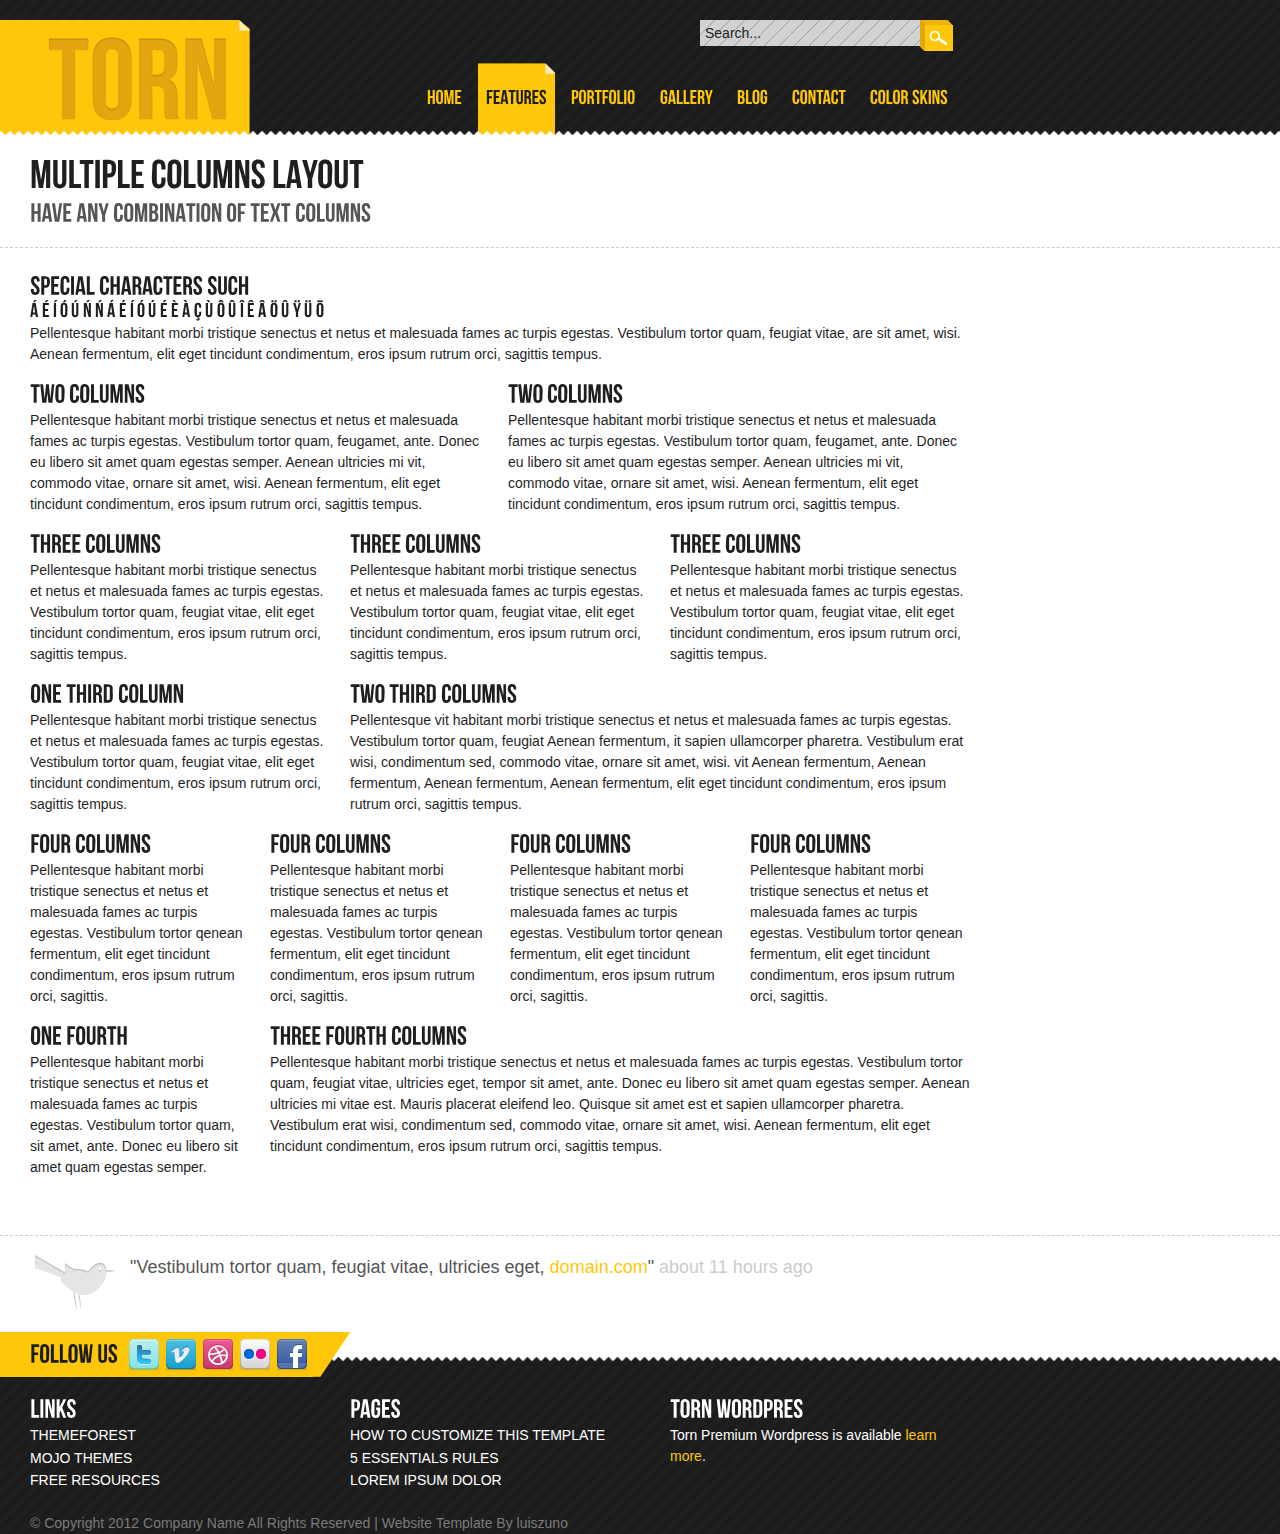
==== about.html @ fbf61f13 "Upload" ====
<!DOCTYPE html PUBLIC "-//W3C//DTD XHTML 1.0 Strict//EN" "http://www.w3.org/TR/xhtml1/DTD/xhtml1-strict.dtd">
<html xmlns="http://www.w3.org/1999/xhtml" xml:lang="en" lang="en">
<head>
<title>Torn | About</title>
<meta http-equiv="Content-Type" content="text/html; charset=utf-8" />
<!-- CSS -->
<link rel="stylesheet" href="css/style.css" type="text/css" media="screen" />
<link rel="stylesheet" href="css/yellow.css" type="text/css" media="screen" />
<!--[if IE 6]>
<link rel="stylesheet" type="text/css" media="screen" href="css/ie-hacks.css" />
<script type="text/javascript" src="js/DD_belatedPNG.js"></script>
<script>/* EXAMPLE */ DD_belatedPNG.fix('*');</script>
<![endif]-->
<!--[if IE 7]><link rel="stylesheet" type="text/css" media="screen" href="css/ie7-hacks.css" /><![endif]-->
<!--[if IE 8]><link rel="stylesheet" type="text/css" media="screen" href="css/ie8-hacks.css" /><![endif]-->
<!-- ENDS CSS -->
<!-- prettyPhoto -->
<link rel="stylesheet" href="js/prettyPhoto/css/prettyPhoto.css" type="text/css" media="screen" />
<!-- ENDS prettyPhoto -->
<!-- JS -->
<script type="text/javascript" src="js/jquery_1.4.2.js"></script>
<script type="text/javascript" src="js/jqueryui.js"></script>
<script type="text/javascript" src="js/easing.js"></script>
<script type="text/javascript" src="js/jquery.cycle.all.js"></script>
<script type="text/javascript" src="js/tooltip/jquery.tools.min.js"></script>
<script type="text/javascript" src="js/jquery.tabs/jquery.tabs.pack.js"></script>
<script type="text/javascript" src="js/filterable.pack.js"></script>
<script type="text/javascript" src="js/prettyPhoto/js/jquery.prettyPhoto.js"></script>
<script type="text/javascript" src="js/custom.js"></script>
<!-- ENDS JS -->
<!-- superfish -->
<link rel="stylesheet" type="text/css" media="screen" href="css/superfish-custom.css" />
<script type="text/javascript" src="js/superfish-1.4.8/js/hoverIntent.js"></script>
<script type="text/javascript" src="js/superfish-1.4.8/js/superfish.js"></script>
<!-- ENDS superfish -->
<!-- tabs -->
<link rel="stylesheet" href="css/jquery.tabs.css" type="text/css" media="print, projection, screen" />
<!-- Additional IE/Win specific style sheet (Conditional Comments) -->
<!--[if lte IE 7]><link rel="stylesheet" href="css/jquery.tabs-ie.css" type="text/css" media="projection, screen"><![endif]-->
<!-- ENDS tabs -->
<!-- Cufon -->
<script src="js/cufon-yui.js" type="text/javascript"></script>
<script src="js/bebas-neue_400.font.js" type="text/javascript"></script>
<!-- /Cufon -->
</head>
<body>
<div class="torn-top"></div>
<!-- HEADER -->
<div id="header"> <a href="index.html"><img src="img/logo.png" alt="" id="logo" /></a>
  <!-- search -->
  <div class="top-search">
    <form  method="get" id="searchform" action="#">
      <div>
        <input type="text" value="Search..." name="s" id="s" onfocus="defaultInput(this)" onblur="clearInput(this)" />
        <input type="submit" id="searchsubmit" value="" />
      </div>
    </form>
  </div>
  <!-- ENDS search -->
  <!-- wrapper -->
  <div class="wrapper-header">
    <!-- navigation -->
    <ul id="nav" class="sf-menu">
      <li><a href="index.html">HOME</a></li>
      <li class="current_page_item"><a href="about.html">FEATURES</a>
        <ul>
          <li><a href="about.html">LAYOUT</a></li>
          <li><a href="about-styled.html">STYLED</a></li>
          <li><a href="about-more.html">MORE</a></li>
        </ul>
      </li>
      <li><a href="portfolio.html">PORTFOLIO</a></li>
      <li><a href="gallery.html">GALLERY</a>
        <ul>
          <li><a href="gallery-2.html">TWO COLUMNS</a></li>
          <li><a href="gallery.html">THREE COLUMNS</a></li>
          <li><a href="gallery-4.html">FOUR COLUMNS</a></li>
        </ul>
      </li>
      <li ><a href="blog.html">BLOG</a></li>
      <li><a href="contact.html">CONTACT</a></li>
      <li><a href="#">COLOR SKINS</a>
        <ul>
          <li><a href="index.html">YELLOW</a></li>
          <li><a href="blue.html">BLUE</a></li>
          <li><a href="red.html">RED</a></li>
          <li><a href="pink.html">PINK</a></li>
          <li><a href="green.html">GREEN</a></li>
        </ul>
      </li>
    </ul>
    <!-- ENDS navigation -->
  </div>
  <!-- ENDS wrapper -->
</div>
<!-- ENDS HEADER -->
<!-- MAIN -->
<div id="main">
  <!-- page title -->
  <div class="page-title-holder">
    <div class="page-title">MULTIPLE COLUMNS LAYOUT</div>
    <div class="page-subtitle">HAVE ANY COMBINATION OF TEXT COLUMNS</div>
  </div>
  <!-- ENDS page title -->
  <!-- main-wrapper -->
  <div class="wrapper">
    <!-- page-content -->
    <div class="page-content">
      <!-- one col -->
      <h4>SPECIAL CHARACTERS SUCH</h4>
      <h5>&aacute; &eacute; &iacute; &oacute; &uacute; &#324; &#323; &Aacute; &Eacute; &Iacute; &Oacute; &Uacute; &eacute; &egrave; &agrave; &ccedil; &ugrave; &ocirc; &ucirc; &icirc; &ecirc; &acirc; &Ouml; &Ucirc; &yuml; &Uuml; &Otilde;</h5>
      <p>Pellentesque habitant morbi tristique senectus et netus et malesuada fames ac turpis egestas. Vestibulum tortor quam, feugiat vitae, are sit amet, wisi. Aenean fermentum, elit eget tincidunt condimentum, eros ipsum rutrum orci, sagittis tempus.</p>
      <div class="clear "></div>
      <!-- ENDS one col -->
      <!-- 2 cols -->
      <div class="one-half">
        <h4>TWO COLUMNS </h4>
        <p>Pellentesque habitant morbi tristique senectus et netus et malesuada fames ac turpis egestas. Vestibulum tortor quam, feugamet, ante. Donec eu libero sit amet quam egestas semper. Aenean ultricies mi vit, commodo vitae, ornare sit amet, wisi. Aenean fermentum, elit eget tincidunt condimentum, eros ipsum rutrum orci, sagittis tempus.</p>
      </div>
      <div class="one-half last">
        <h4>TWO COLUMNS </h4>
        <p>Pellentesque habitant morbi tristique senectus et netus et malesuada fames ac turpis egestas. Vestibulum tortor quam, feugamet, ante. Donec eu libero sit amet quam egestas semper. Aenean ultricies mi vit, commodo vitae, ornare sit amet, wisi. Aenean fermentum, elit eget tincidunt condimentum, eros ipsum rutrum orci, sagittis tempus.</p>
      </div>
      <div class="clear "></div>
      <!-- ENDS 2 cols -->
      <!-- 3 cols -->
      <div class="one-third">
        <h4>THREE COLUMNS </h4>
        <p>Pellentesque habitant morbi tristique senectus et netus et malesuada fames ac turpis egestas. Vestibulum tortor quam, feugiat vitae, elit eget tincidunt condimentum, eros ipsum rutrum orci, sagittis tempus.</p>
      </div>
      <div class="one-third">
        <h4>THREE COLUMNS </h4>
        <p>Pellentesque habitant morbi tristique senectus et netus et malesuada fames ac turpis egestas. Vestibulum tortor quam, feugiat vitae, elit eget tincidunt condimentum, eros ipsum rutrum orci, sagittis tempus.</p>
      </div>
      <div class="one-third last">
        <h4>THREE COLUMNS </h4>
        <p>Pellentesque habitant morbi tristique senectus et netus et malesuada fames ac turpis egestas. Vestibulum tortor quam, feugiat vitae, elit eget tincidunt condimentum, eros ipsum rutrum orci, sagittis tempus.</p>
      </div>
      <div class="clear "></div>
      <!-- ENDS 3 cols -->
      <!-- 2/3 cols -->
      <div class="one-third">
        <h4>ONE THIRD COLUMN</h4>
        <p>Pellentesque habitant morbi tristique senectus et netus et malesuada fames ac turpis egestas. Vestibulum tortor quam, feugiat vitae, elit eget tincidunt condimentum, eros ipsum rutrum orci, sagittis tempus.</p>
      </div>
      <div class="two-third last">
        <h4>TWO THIRD COLUMNS </h4>
        <p>Pellentesque vit habitant morbi tristique senectus et netus et malesuada fames ac turpis egestas. Vestibulum tortor quam, feugiat Aenean fermentum, it sapien ullamcorper pharetra. Vestibulum erat wisi, condimentum sed, commodo vitae, ornare sit amet, wisi. vit Aenean fermentum, Aenean fermentum, Aenean fermentum, Aenean fermentum, elit eget tincidunt condimentum, eros ipsum rutrum orci, sagittis tempus.</p>
      </div>
      <div class="clear "></div>
      <!-- ENDS 2/3 cols -->
      <!-- 4 cols -->
      <div class="one-fourth">
        <h4>FOUR COLUMNS </h4>
        <p>Pellentesque habitant morbi tristique senectus et netus et malesuada fames ac turpis egestas. Vestibulum tortor qenean fermentum, elit eget tincidunt condimentum, eros ipsum rutrum orci, sagittis.</p>
      </div>
      <div class="one-fourth">
        <h4>FOUR COLUMNS </h4>
        <p>Pellentesque habitant morbi tristique senectus et netus et malesuada fames ac turpis egestas. Vestibulum tortor qenean fermentum, elit eget tincidunt condimentum, eros ipsum rutrum orci, sagittis.</p>
      </div>
      <div class="one-fourth">
        <h4>FOUR COLUMNS </h4>
        <p>Pellentesque habitant morbi tristique senectus et netus et malesuada fames ac turpis egestas. Vestibulum tortor qenean fermentum, elit eget tincidunt condimentum, eros ipsum rutrum orci, sagittis.</p>
      </div>
      <div class="one-fourth last">
        <h4>FOUR COLUMNS </h4>
        <p>Pellentesque habitant morbi tristique senectus et netus et malesuada fames ac turpis egestas. Vestibulum tortor qenean fermentum, elit eget tincidunt condimentum, eros ipsum rutrum orci, sagittis.</p>
      </div>
      <div class="clear "></div>
      <!-- ENDS 4 cols -->
      <!-- 1/4-3/4 cols -->
      <div class="one-fourth">
        <h4>ONE FOURTH</h4>
        <p>Pellentesque habitant morbi tristique senectus et netus et malesuada fames ac turpis egestas. Vestibulum tortor quam, sit amet, ante. Donec eu libero sit amet quam egestas semper. </p>
      </div>
      <div class="three-fourth last">
        <h4>THREE FOURTH COLUMNS </h4>
        <p>Pellentesque habitant morbi tristique senectus et netus et malesuada fames ac turpis egestas. Vestibulum tortor quam, feugiat vitae, ultricies eget, tempor sit amet, ante. Donec eu libero sit amet quam egestas semper. Aenean ultricies mi vitae est. Mauris placerat eleifend leo. Quisque sit amet est et sapien ullamcorper pharetra. Vestibulum erat wisi, condimentum sed, commodo vitae, ornare sit amet, wisi. Aenean fermentum, elit eget tincidunt condimentum, eros ipsum rutrum orci, sagittis tempus.</p>
      </div>
      <div class="clear"></div>
      <!-- ENDS 1/4-3/4 cols -->
    </div>
    <!-- ENDS page content -->
  </div>
  <!-- ENDS main-wrapper -->
  <!-- twitter -->
  <div class="twitter-reader">
    <div id="twitter-holder">
      <ul>
        <li>
          <div class="twitter-entry">&quot;Vestibulum tortor quam, feugiat vitae, ultricies eget, <a href="#">domain.com</a>&quot; <span class="twitter-time">about 11 hours ago</span></div>
        </li>
      </ul>
    </div>
  </div>
  <!-- ENDS twitter -->
</div>
<!-- ENDS MAIN -->
<!-- FOOTER -->
<div id="footer">
  <!-- followus -->
  <ul class="follow-us">
    <li><span>FOLLOW US</span></li>
    <li><a href="#" class="icon twitter">link</a></li>
    <li><a href="#" class="icon vimeo">link</a></li>
    <li><a href="#" class="icon dribbble">link</a></li>
    <li><a href="#" class="icon flickr">link</a></li>
    <li><a href="#" class="icon facebook">link</a></li>
    <li></li>
  </ul>
  <!-- ENDS followus -->
  <div class="torn-bottom"></div>
  <!-- wrapper-footer -->
  <div class="wrapper-footer">
    <!-- footer-cols -->
    <ul class="footer-cols">
      <li class="col">
        <h6>LINKS</h6>
        <ul>
          <li><a href="#">THEMEFOREST</a></li>
          <li><a href="#">MOJO THEMES</a></li>
          <li><a href="#">FREE RESOURCES</a></li>
        </ul>
      </li>
      <li class="col">
        <h6>PAGES</h6>
        <ul>
          <li><a href="#">HOW TO CUSTOMIZE THIS TEMPLATE</a></li>
          <li><a href="#">5 ESSENTIALS RULES</a></li>
          <li><a href="#">LOREM IPSUM DOLOR</a></li>
        </ul>
      </li>
      <li class="col">
        <h6>TORN WORDPRES</h6>
        <p>Torn Premium Wordpress is available <a href="#">learn more</a>.</p>
      </li>
    </ul>
    <!-- footer-cols -->
    <!-- footer-bottom -->
    <div class="footer-bottom">
      <p>&copy; Copyright 2012 <a href="#">Company Name</a> All Rights Reserved | Website Template By <a target="_blank" href="http://www.luiszuno.com">luiszuno</a></p>
    </div>
    <!-- ENDS footer-bottom -->
  </div>
  <!-- ENDS wrapper-footer -->
</div>
<!-- ENDS FOOTER -->
<!-- start cufon -->
<script type="text/javascript"> Cufon.now(); </script>
<!-- ENDS start cufon -->
</body>
</html>
---- css/style.css ----
/*
Torn v.1.2
*/

/* IMPORTS ------------------------------------------------------------*/

@import url('reset.css');

@import url('social-icons.css');

/* HACKS ------------------------------------------------------------*/

.clear{
	clear:both;
	height:1px;
}

.inv{ display:none; }

/* prettyPhoto fix */
.pp_description,
.currentTextHolder{
	color: #606060;
}

/* TOOLTIP ------------------------------------------------------------*/

.tooltip,
.tooltip-right,
.tooltip-bottom,
.tooltip-left {
	display:none;
	font-size:12px;
	height:70px;
	width:160px;
	padding:25px;
	color: #ffffff;
	line-height: 1.3em;
	z-index: 600;
}

.tooltip {background:transparent url(../img/tooltip.png);}
.tooltip-right {background:transparent url(../img/tooltip-right.png);}
.tooltip-bottom {background:transparent url(../img/tooltip-bottom.png);}
.tooltip-left {background:transparent url(../img/tooltip-left.png);}

/* GENERAL ------------------------------------------------------------*/

html{
	height: 100%;
}

body {
	line-height: 1;
 	font-family: Tahoma, Arial, Helvetica, sans-serif;
	font-size:  100%;
	height: 100%;
	background: #1f1f1f url(../img/bgs/strips-bold.png);
	color: #1f1f1f;
}

.wrapper-header{
	width: 960px;
	position: relative;
	
}

#header{
	position: relative;
	width: 100%;
	height: 135px;
	font-size: 14px;
	z-index: 10;
}

.torn-top{
	position: absolute;
	height: 6px;
	width: 100%;
	top: 130px;
	background: url(../img/borders/torn-top.png) repeat-x bottom ;
	z-index: 130;
}

#logo{
	position: absolute;
	top: 20px;
	left: 0px;
}

#main{
	position: relative;
	width: 100%;
	min-height: 700px;
	font-size: 14px;
	background: white;
	padding-top: 22px;
}

.wrapper{
	width: 960px;
	margin-left: 20px;
	position: relative;
	overflow: hidden;
}

.page-title-holder{
	width: 100%;
	margin-bottom: 18px;
	padding-bottom: 18px;
	border-bottom: 1px #ccc dashed;
}

.page-title{
	font-size: 40px;
	color: #1f1f1f;
	margin-left: 10px;
}
	
.page-subtitle{
	font-size: 26px;
	color: #555555;
	margin-left: 10px;
}


.page-title-holder > .page-title,
.page-title-holder > .page-subtitle{
	margin-left: 30px;
}

.page-title-holder  .link-button{
	margin-left: 30px;
}

h1{	font-size: 40px;}

h2{	font-size: 36px;}

h3{	font-size: 30px;}

h4{	font-size: 26px;}

h5{	font-size: 20px;}

h6{	font-size: 16px;}


h1, h2, h3, h4, h5, h6{
	margin-bottom: .0em;
}

a{
	text-decoration: none;
	color: #fec709;
}

.headline,
.custom,
.title .big{
	word-spacing: 0.2em;
}

div.headline{
	font-size: 32px;
	line-height: 1.5em;
	color: #fff;
	width: 960px;
	text-transform: uppercase;
	text-align: center;
	text-shadow: #000 1px 1px 1px;
	margin-bottom: 20px;
}

.title{
	display: block;
	overflow: hidden;
	color: #665d4e;
	height: 90px;
	width: 960px;
	margin: 0 auto;
	background: /*url(../img/title-bg.png)*/ no-repeat;
	color: #12262d;
}

.sub-header{
	font-size: 30px;
}

.title span.big{
	display: block;
	float: left;
	font-size: 24px;
	margin: 22px 0px 0px 25px;	
}

.title span.small{
	display: block;
	float: left;
	font-size: 14px;
	margin-left: 15px;
	margin-top: 31px;
}

a.more{
	display: block;
	overflow: hidden;
	color: #fff;
	font-size: 14px;
	line-height: 1.3em;
	text-decoration: none;
}

a.more:hover{
	color: white;
}

.separator{
	border-top: 1px solid #e2e6e7;
	margin-bottom: 1.5em;
}

.top-gap{
	margin-top:20px;
}

/* page-content--------------------------------------------------------*/

.page-content{
	overflow: hidden;
	width: 960px;
	margin: 10px 10px 20px 10px;
	line-height: 1.5em;
}

.page-content p{
	margin-bottom: 18px;;
}

/* COLUMNS LAYOUT----------------------------------------------------------*/

.one-half,
.one-third,
.two-third,
.three-fourth,
.one-fourth {
	float:left;
	margin-right:20px;
	position:relative;
}

.one-half{width: 458px;}

.one-third{width: 300px;}

.one-fourth{width: 220px;}

.two-third{width: 620px;}

.three-fourth{width: 700px; }

.last {
	clear:right;
	margin-right:0 !important;
}

/* LINK BUTTON ------------------------------------------------------------*/

.link-button{
	display: table;
	height: 31px;
	padding-left: 5px;
	font-size: 20px;
	margin-top: 10px;
	color: #1f1f1f;
	background: url(../img/yellow/sprites.png) -40px -170px  no-repeat;
}
	
.link-button span{
	display: block;
	height: 100% ;
	padding-top: 8px;
	padding-right: 10px;
	padding-left: 5px;
	background: url(../img/yellow/sprites.png)  no-repeat right -132px;
}

/* SEARCH ------------------------------------------------------------*/

.top-search{
	position: absolute;
	left: 700px;
	top: 20px;
}

form#searchform{
	position: relative;
	width: 230px;
	height: 50px;
}

form#searchform input#s{
	color: #1f1f1f;
	font-size: 14px;
	width: 210px;
	height: 26px;
	margin: 0px 0px 5px 0px;
	padding: 0px 5px 0px 5px;
	border: 0;
	background: #d2d2d2 url(../img/bgs/strips-thin.png);
}


form#searchform input#searchsubmit{
	position: absolute; 
	top: 0px;
	left: 220px;
	width: 33px;
	height: 31px;
	border: 0px;
	background: url(../img/yellow/sprites.png) no-repeat  transparent -100px -92px;
}

form#searchform input#searchsubmit:hover{
	background-position: -137px -92px;
}

/* STYLED ------------------------------------------------------------*/

img.left-align{
	float:left;
	margin:8px 18px 18px 0;
	display: block;
}

img.right-align{
	float:right;
	margin:0px 0px 0px 10px;
	display: block;
}

img.boxed{
	background: white;
	padding: 5px;
	border: 1px solid #cccccc;
}

img.border{
	border: 2px solid white;
}

.shadow-img{
	display: block;
	padding-bottom: 22px;
	background: /*url(../img/thumb-shadow.png)*/ no-repeat bottom center ;
}

.dropcap {
	display:block;
	float:left;
	font-size:40px;
	line-height:40px;
	margin:0 8px 0 0;
}

.highlight {
	background:yellow;
	color:#111111;
	padding:1px 4px;
}

.pullquote-right,
.pullquote-left {
	border-left: #555555 2px solid;
	float:right;
	font-size:16px;
	line-height:1.5em;
	margin: 20px 0px 20px 20px;
	padding:0 0 0 20px;
	width:33%;
	font-style: italic;
}

.pullquote-left {
	float:left;
	margin: 20px 20px 20px 0px;
}

.pullquote-right{
	border-left: none;
	border-right: #555555 2px solid;
}


/* TABLE ------------------------------------------------------------*/

table, td, th {
	vertical-align:middle;
}

table {
	border-collapse:separate;
	border-spacing:0;
	border-top:1px solid white;
	margin-bottom:28px;
	width:100%;
	text-align: left;
}

th{
	border-top:5px solid #555555;
	color: #ffffff;
	padding:10px;
	text-transform:uppercase;
	background-color: #1f1f1f;
}

td{
	padding:10px;
}

td, th{
	border-bottom: 1px solid #1f1f1f;
}

/* INFO BOXES ------------------------------------------------------------*/

.info,
.success,
.warning,
.error,
.validation{
	border: 1px solid;
	margin: 10px 0px;
	padding:15px 10px 15px 50px;
	background-repeat: no-repeat;
	background-position: 10px center;
	border-radius: 5px;
	-moz-border-radius: 5px;
	-webkit-border-radius: 5px;
}

.info{
	color: #00529B;
	background-color: #BDE5F8;
	background-image: url('../img/knobs-icons/knob-info.png');
}

.success{
	color: #4F8A10;
	background-color: #DFF2BF;
	background-image: url('../img/knobs-icons/knob-valid-green.png');
}

.warning{
	color: #9F6000;
	background-color: #FEEFB3;
	background-image: url('../img/knobs-icons/knob-attention.png');
}

.error{
	color: #D8000C;
	background-color: #FFBABA;
	background-image: url('../img/knobs-icons/knob-cancel.png');
}

/* TOGGLE & ACCORDION ------------------------------------------------------------*/

h5.accordion-trigger,
h5.toggle-trigger {
	padding: 0 0 0 20px;
	margin: 0 0 5px 0;
	height: 46px;
	line-height: 46px;
	width: 100%;
	float: left;
	border-bottom: 1px solid #cccccc;
}

h5.accordion-trigger a,
h5.toggle-trigger a {
	text-decoration: none;
	display: block;
	color: #1f1f1f;
}

h5.accordion-trigger a:hover,
h5.toggle-trigger a:hover { 
	color: #cccccc;
}

div.accordion-container,
div.toggle-container {
	margin: 0 0 5px 0px;
	padding: 0;
	overflow: hidden;
	width: 95%;
	clear: both;
}

div.accordion-container .block,
div.toggle-container .block {
	padding: 10px; 
}

div.accordion-container .block ,
div.toggle-container .block {
	font-size: 14px;
	line-height: 1.5em;
}

div.accordion-container .block p,
div.toggle-container .block p{
	margin-bottom: 1.5em;
}

/*-- NAV ---------------------------------------------------------------*/

#nav{
	display: block;
	position: absolute;
	right: 0px;
	top: 63px;
	height: 72px;
}

#nav li{
	display: block;
	float: left;
	height: 100%;
	margin-left: 4px;
	margin-right: 4px;
	z-index: 8;
}

#nav>li>a{
	color: #fec709;
	height: 47px;
	padding: 25px 8px 0px 8px;
	font-size: 20px;
}

#nav li a:hover{ color: #FFFFFF; }

#nav li.current_page_item{
	background: url(../img/yellow/sprites.png) no-repeat right -27px ;
}

#nav li.current_page_item a{ color: #1f1f1f; }

/* sub nav */

#nav li ul{
	padding:0px;
	background: #fec709;
}

#nav>li>ul{
	margin: 47px 0px 0px 0px;
}

#nav li ul li{
	padding: 0px;
	margin: 0px;
	border-bottom: 1px solid #fff;
}

#nav li ul li:last-child{
	border-bottom: none;
}

#nav li ul li a{
	padding: 10px;
	margin: 0px;
	font-size: 14px;
	color: #1f1f1f;
}

#nav li ul li:hover{ background: #1f1f1f; }

#nav li ul li:hover a{ color: #fff; }


/* SLIDESHOW ------------------------------------------------------------*/

.wrapper-slideshow{
	width: 975px;
	overflow: hidden;
}

#slideshow{
	overflow: hidden;
	position: relative;
	margin-top: 15px;
	margin-bottom: 15px;
	width: 100%;
	z-index: 0;
}

#slideshow ul#slides{
	width: 970px;
	height: 345px;
}

#slideshow-nav-holder{
	display: block;
	position: absolute;
	overflow: hidden;
	height: 31px;
	bottom: 0px;
	right: 0px;
	z-index: 30;
}

#slideshow-nav{
	display: block;
	overflow: hidden;
	height: 31px;
	background: url(../img/yellow/sprites.png) -45px -132px;
	float: left;
}

#slideshow-nav-holder .nav-left{
	width: 13px;
	height: 31px;
	float: left;
	background: url(../img/yellow/sprites.png) -1px -132px;
}

#slideshow-nav-holder .nav-right{
	width: 13px;
	height: 31px;
	float: left;
	background: url(../img/yellow/sprites.png) -963px -132px;
}

#slideshow-nav a { 
	display: block;
	float: left;
	
	background: url(../img/yellow/sprites.png) -91px -52px;
	width: 14px;
	height: 15px;
	margin-top: 11px;
	text-indent: -9000px;
	margin-right: 3px;
	margin-left: 3px;
}

#slideshow-nav a:hover{
	background: url(../img/yellow/sprites.png) -91px -31px;
}

#slideshow-nav a.activeSlide { 
	background: url(../img/yellow/sprites.png) -69px -31px;
}

/* BLOCKS ------------------------------------------------------------*/

.blocks-holder{
	display: block;
	overflow: hidden;
	margin-bottom: 15px;
}

.blocks-holder li{
	display: block;
	float: left;
	width: 460px;
	margin: 10px 10px;
}

.blocks-holder .img-holder{
	overflow: hidden;
	position: relative;
}

.blocks-holder .img-holder .block-title{
	display: block;
	position: absolute;
	bottom: 0px;
	left: 10px;
	width: 430px;
	padding: 10px 10px 0px 10px;
	font-size: 26px;
	background: white;
}

.blocks-holder .block-text{
	line-height: 1.5em;
	padding: 0px 20px 10px 20px;
}

/* FILTER ---------------------------------------------------*/

#portfolio-filter{
	display: block;
	overflow: hidden;
	width: 970px;
	height: 22px;
	padding-top: 3px;
	margin-left: 0px;
	margin-bottom: 8px;
	background: url(../img/yellow/sprites.png) no-repeat  right top;
}

#portfolio-filter li{
	display: block;
	float: left;
	margin-right: 10px;
	font-size: 20px;
}

#portfolio-filter li:first-child{
	color: #FFF;
	padding-right: 10px;
	margin-left: 30px;
	border-right: 1px solid white;
}

#portfolio-filter li a{
	color: #1f1f1f;
	text-decoration: none;
}

#portfolio-filter li a:hover{
	 color: #fff;
}

/* GALLERY ------------------------------------------------------------*/

/* 3 cols default */
.gallery{
	overflow: hidden;
	width: 100%;
}

.gallery li{
	display: block;
	position: relative;
	overflow: hidden;
	width: 300px;
	height: 200px;
	float: left;
	margin: 10px 10px;
}

.gallery.two-cols li{
	width: 458px;
}

.gallery.three-cols li{
	width: 300px;
}

.gallery.four-cols li{
	width: 220px;
}

.gallery li span{
	display: none;
	position: absolute;
	top:  0px;
	right: 0px;
	width: 44px;
	height: 44px;
	background: url(../img/yellow/sprites.png) no-repeat -0px -31px;
}

.gallery li:hover span{
	display: block;
}

.gallery li em{
	display: block;
	position: absolute;
	width: 280px;
	bottom: 0px;
	left: 10px;
	padding: 10px 10px 0px 10px;
	background: white;
	color: #1f1f1f;
	font-size: 20px;
	font-style: normal;
}

.gallery.two-cols li em{
	width: 428px;
}

.gallery.three-cols li em{
	width: 280px;
}

.gallery.four-cols li em{
	width: 190px;
}

/* GALLERY PAGER ------------------------------------------------------------*/

.gallery-pager{
	overflow: hidden;
	display: block;
	height: 16px;
	margin-left: 0px;
	margin-top: 18px;
	margin-bottom: 20px;
}

.gallery-pager li{
	display: block;
	width: 17px;
	height: 16px;
	float: left;
	background: url(../img/yellow/sprites.png) no-repeat;
	background-position: -90px -31px;
	margin-left: 5px;
}

.gallery-pager li:hover,
.gallery-pager li.active{
	background-position: -69px -31px;
}

.gallery-pager li a{
	display: block;
	width: 100%;
	height: 100%;
	text-indent: -9000px;
}

.gallery-pager li:first-child{
	background-position: -47px -31px;
}

.gallery-pager li:last-child{
	background-position: -110px -31px;
}


/* BLOG ------------------------------------------------------------*/

.wrapper-blog{
	width: 960px;
	overflow: hidden;
	margin-top: 20px;
}

#posts{
	width: 710px;
	min-height: 650px;
	float: left;
}

#posts .post{
	width: 100%;
	margin-bottom: 30px;
	overflow: hidden;
}

#posts .post .meta{
	display: block;
	overflow: hidden;
	float: left;
	height: 88px;
	width: 80px;
	padding-left: 10px;
	color: #ffffff;
	background: url(../img/yellow/sprites.png) no-repeat -443px -30px;
}

#posts .post .meta li{
	display: block;
}

#posts .post .meta .day{
	font-size: 40px;
	margin-top: 5px;
	margin-bottom: -7px;
}

#posts .post .meta .month-year{
	font-size: 16px;
	margin-bottom: 7px;
}

#posts .post .meta .comments{
	font-size: 16px;
	text-indent: 22px;
	background: url(../img/comments-icon.png) no-repeat 0px 2px;
}

#posts .post .post-content{
	width: 620px;
	float: left;
}

#posts .post .post-img{
	display: block;
	position: relative;
}

#posts .post .post-img img{
	margin-bottom: 5px;
}

#posts .post .post-title {
	background: #ffffff;
	position: absolute;
	left: 10px;
	padding: 10px;
	width: 590px;
}

#posts .post .post-title{}

#posts .post .post-title-1{
	font-size: 30px;
	color: #1f1f1f;
}

#posts .post .post-title-2{
	font-size: 16px;
	color: #555555;
}

#posts .post .excerpt{
	line-height: 1.5em;
}

#posts .post .link-button{
	float: right;
}

/* BLOG PAGER ------------------------------------------------------------*/

.blog-pager{
	display: block;
	width: 600px;
	height: 24px;
	margin-left: 90px;
	margin-top: 20px;
	margin-bottom: 20px;
}

.blog-pager li{
	height: 24px;
}

.blog-pager li a{
	display: block;
	font-size: 20px;
	padding-top: 4px;
	color: #1f1f1f;
	height: 100%;
	width: 100%;
	background: url(../img/yellow/sprites.png) no-repeat;
}

.blog-pager li:first-child{
	display: block;
	float: left;
}

.blog-pager li:last-child{
	display: block;
	float: right;
}

.blog-pager li:first-child a{
	background-position: -4px -201px;
	padding-left: 26px;
}

.blog-pager li:last-child a{
	background-position: right -201px;
	padding-right: 14px;
}

/* PORTFOLIO PAGER ------------------------------------------------------------*/

.portfolio-pager{
	margin-left: 10px;
}


/* SIDEBAR ------------------------------------------------------------*/

#sidebar{
	width: 230px;
	float: left;
	margin-top: 0px;
	margin-left: 20px;
}

#sidebar a{
	color: #1f1f1f;
	text-decoration: none;
}

#sidebar li h2{
	display: block;
	font-size: 20px;
	line-height: 1.5em;
	color: #1f1f1f;
	background: url(../img/yellow/sprites.png) no-repeat -205px -30px;
	height: 38px;
	text-indent: 15px;
	width: 100%;
}

#sidebar li.sidemenu{
	margin-bottom: 20px;
}

#sidebar li.sidemenu ul li{
	display: block;
	font-size: 14px;
	font-weight: bold;
	margin-bottom: 10px;
	padding-bottom: 10px;
	text-indent: 10px;
	border-bottom: 1px solid #cccccc;
}

#sidebar li.sidemenu ul li:last-child{
	border: none;
}

/* RECENT-POSTS ------------------------------------------------------------*/

#sidebar li.recent-posts{
}

#sidebar li.recent-posts li{
	display: block;
	overflow: hidden;
	padding: 5px 0px;
	margin: 5px 0px 5px 10px;
	border: none 0px;
}


#sidebar li.recent-posts img{
	float: left;
	margin-right: 10px;
	padding: 1px;
	border: 1px solid #e2e6e7;
	width: 48px;
	height: 48px;
}

#sidebar li.recent-posts div.recent-excerpt{
	display: block;
	font-size: 14px;
	line-height: 1.5em;
	width: 150px;
	float: left;
}

ul#sidebar li.recent-posts div.recent-excerpt a{
	font-weight: bold;
	font-size: 14px;
	line-height: 1.5em;
	text-decoration: none;
}

/* BLOG-SINGLE ------------------------------------------------------------*/

#posts .post-single{
	width: 100%;
	margin-bottom: 30px;
	overflow: hidden;
}

#posts .post-single .post-content{
	width: 620px;
	margin-left: 90px;
	float: left;
}

#posts .post-single .post-title{
	margin-bottom: 10px;
}

#posts .post-single .post-title-1{
	font-size: 30px;
	color: #1f1f1f;
}

#posts .post-single .post-title-2{
	font-size: 16px;
	color: #555555;
}

#posts .post-single{
	line-height: 1.5em;
}

/* COMMENTS ------------------------------------------------------------*/

.comments-list{
	display: block;
	margin-left: 90px;
}

.comments-header{
	font-size: 30px;
	line-height: 1.3em;
	margin-left: 90px;
	margin-bottom: 25px;
	background: url(../img/yellow/sprites.png) no-repeat -7px -227px;
	text-indent: 45px;
}

.comments-list li{
	display: block;
	margin-bottom: 0px;
	padding: 10px 10px;
	line-height: 1.5em;
}

.comments-list .children li{
	margin-left:1.2em;
}

.comments-list li .comment-wrap{
	overflow: visible;
	position: relative;
	padding: 0px 0px 20px 0px;
}

.comments-list li a{
	color: #1f1f1f;
	text-decoration: none;
}

.comments-list li .comments-right{
	min-height: 80px;
	overflow: hidden;
	padding-left: 20px;
	position: relative;
}

.comments-list li img{
	display: block;
	float: left;
	margin: 0px 12px 20px 0px;
}

.comments-list .meta-date{
	display: block;
	float: right;
	color: #999999;
	font-style: italic;
}

.comments-list li div.brief{
	font-size: 14px;
	line-height: 1.5em;
}

.comments-list .edit-comment a{
	font-size: 14px;
	color: #999999;
}

/* LEAVE COMMENT -------------------------------------------------------*/

.leave-comment{
	margin-left: 90px;
}

/* FORMS ------------------------------------------------------------*/

#contactForm,
#commentform,
#contactForm{
	margin-bottom: 18px;
}

#commentform p,
#contactForm p{
	margin-bottom: 0px;
}

#contactForm input,
#contactForm textarea,
#commentform input,
#commentform textarea{
	color: #1f1f1f;
	font-size: 14px;
	padding: 4px 5px;
	background: #d2d2d2 url(../img/bgs/strips-thin.png);
	border: none transparent;
}

#contactForm input,
#contactForm textarea,
#commentform input,
#commentform textarea{
	width: 97%;
	margin-bottom: 6px;
	font-family: Tahoma, Arial;
}

#commentform input,
#commentform textarea{
	width: 97%;
}

#contactForm #submit,
#commentform input#submit{
	width: 70px;
	height: 39px;
	background: url(../img/yellow/sprites.png) no-repeat 0px -273px;
	border: none;
	margin-top: 0px;
}

#contactForm label,
#commentform label{
	display: block;
	font-size: 14px;
	line-height: 1.5em;
	font-weight: light;
}

/* PORTFOLIO ------------------------------------------------------------*/

.wrapper-portfolio{
	width: 960px;
	overflow: hidden;
	margin-top: 20px;
	margin-left: 30px;
}

.wrapper-portfolio .portfolio-item{
	overflow: hidden;
	margin-bottom: 20px;
}

.wrapper-portfolio .portfolio-feature{
	float: left;
}

.wrapper-portfolio .portfolio-content{
	float: left;
	width: 300px;
	margin-left: 20px;
}

.wrapper-portfolio .portfolio-content .portfolio-title{
	font-size: 30px;
	color: #1f1f1f;	
}

.wrapper-portfolio .portfolio-content .client-title{
	font-size: 16px;
	color: #555555;	
}

.wrapper-portfolio .portfolio-content .excerpt{
	line-height: 1.5em;
}

/* TWITTER READER ------------------------------------------------------------*/

.twitter-reader{
	width: 100%;
	margin-top: 18px;
	padding-top: 18px;
	border-top: 1px #ccc dashed;
	padding-bottom: 18px;
	color: #555555;
	background: url(../img/twiiter-bird.png) no-repeat 30px 10px;
	min-height: 60px;
}

#twitter-holder{
	margin-left: 130px;
	line-height: 1.5em;
	font-size: 18px;
}

#twitter-holder .twitter-entry,
#twitter-holder .follow-me{
	
}

.twitter-time{
	color: #ccc;
}

/*-- FOOTER ---------------------------------------------------------------*/

#footer{
	position: relative;
	width: 100%;
	font-size: 14px;
	color: #ffffff;
}

#footer .torn-bottom{
	position: absolute;
	height: 6px;
	width: 100%;
	top: 0px;
	background: url(../img/borders/torn-bottom.png) repeat-x top;
	border-top: 24px solid white;
	z-index: -5;
}

#footer .follow-us{
	display: block;
	height: 45px;
	overflow: hidden;
	z-index: 130;
}

#footer .follow-us li{
	display: block;
	float: left;
	height: 100%;
	font-size: 26px;
	background: #fec709;
}

.icon{
	display: block;
	background-repeat: no-repeat;
	background-position: left top;
	width: 32px;
	margin-right: 5px;
	margin-top: 7px;
	height: 100%;
	text-indent: -9000px;
}

#footer .follow-us li:first-child{
	font-size: 26px;
	padding-left: 30px;
	padding-right: 10px;
}

#footer .follow-us li:first-child span{
	display: block;
	margin-top: 10px;
	color: #1c1c1c;
}

#footer .follow-us li:last-child{
	background: url(../img/yellow/sprites.png) no-repeat -162px -32px;
	width: 37px;
}

.wrapper-footer{
	width: 960px;
	margin-left: 20px;
}

/* FOOTER-COLS ------------------------------------------------------------*/

#footer ul.footer-cols{
	display: block;
	overflow: hidden;
}

#footer ul.footer-cols a{ 
	color: #FFF;
}

#footer ul.footer-cols li.col{
	display: block;
	width: 300px;
	float: left;
	margin-bottom: 20px;
	margin-right: 10px;
	margin-left: 10px;
}

#footer ul.footer-cols li.col ul{}

#footer ul.footer-cols li.col ul li{
	margin-bottom: .1em;
}

#footer ul.footer-cols li.col ul li a{
	text-decoration: none;
	font-size: 14px;
	line-height: 1.5em;
	font-weight: lighter;
	color: #fff;
}

#footer ul.footer-cols li.col h6{
	color: #fff;
	text-decoration: none;
	font-size: 26px;
	margin: 20px 15px 0  0px;
}

#footer ul.footer-cols li.col ul li a:hover{
	text-decoration: underline;
}

#footer ul.footer-cols li.col p{
	line-height: 1.5em;
}

#footer ul.footer-cols li.col a{
	color: #fec709;
}

/* FOOTER-BOTTOM ------------------------------------------------------------*/

#footer div.footer-bottom{
	height: 20px;
	color: white;
	padding-left: 10px;
	margin-bottom: 20px;
}

#footer div.footer-bottom a{
	color: #7a7a7a;
}

#footer div.footer-bottom p{
	display: block;
	font-size: 14px;
	line-height: 1.5em;
	color: #7a7a7a;
}
---- css/yellow.css ----
a{
	color: #fec709;
}

/* LINK BUTTON ------------------------------------------------------------*/

.link-button{
	background-image: url(../img/yellow/sprites.png);
}
	
.link-button span{
	background-image: url(../img/yellow/sprites.png);
}

/* SEARCH ------------------------------------------------------------*/

form#searchform input#searchsubmit{
	background-image: url(../img/yellow/sprites.png);
}

/* NAV ------------------------------------------------------------*/

#nav li.current_page_item{
	background-image: url(../img/yellow/sprites.png);
}

#nav>li>a{
	color: #fec709;
}

#nav li ul{
	background: #fec709;
}

/* SLIDESHOW ------------------------------------------------------------*/

#slideshow-nav{
	background-image: url(../img/yellow/sprites.png);
}

#slideshow-nav-holder .nav-left{
	background-image: url(../img/yellow/sprites.png);
}

#slideshow-nav-holder .nav-right{
	background-image: url(../img/yellow/sprites.png);
}

#slideshow-nav a { 
	background-image: url(../img/yellow/sprites.png);
}

#slideshow-nav a:hover{
	background-image: url(../img/yellow/sprites.png);
}

#slideshow-nav a.activeSlide { 
	background-image: url(../img/yellow/sprites.png);
}

/* FILTER ---------------------------------------------------*/

#portfolio-filter{
	background-image: url(../img/yellow/sprites.png);
}

/* GALLERY ------------------------------------------------------------*/

.gallery li span{
	background-image: url(../img/yellow/sprites.png);
}

/* GALLERY PAGER ------------------------------------------------------------*/

.gallery-pager li{
	background-image: url(../img/yellow/sprites.png);
}

/* BLOG ------------------------------------------------------------*/

#posts .post .meta{
	background-image: url(../img/yellow/sprites.png);
}

/* BLOG PAGER ------------------------------------------------------------*/

.blog-pager li a{
	background-image: url(../img/yellow/sprites.png);
}

/* SIDEBAR ------------------------------------------------------------*/

#sidebar li h2{
	background-image: url(../img/yellow/sprites.png);
}

/* COMMENTS ------------------------------------------------------------*/

.comments-header{
	background-image: url(../img/yellow/sprites.png);
}

/* FORMS ------------------------------------------------------------*/

#contactForm #submit,
#commentform input#submit{
	background-image: url(../img/yellow/sprites.png);
}

/* FOOTER ------------------------------------------------------------*/

#footer .follow-us li:last-child{
	background-image: url(../img/yellow/sprites.png);
}

#footer .follow-us li{
	background: #fec709;
}

#footer ul.footer-cols li.col a{
	color: #fec709;
}
---- css/ie-hacks.css ----
/* IE hacks */
---- css/ie7-hacks.css ----
/* IE 7 hacks */

/* LINK BUTTON ------------------------------------------------------------*/

.link-button{
	position: relative;
	display: block;
	float: left;
}
	
.link-button span{
	position: relative;
}
---- css/ie8-hacks.css ----
/* IE 8 hacks */

/* LINK BUTTON ------------------------------------------------------------*/

.link-button{
	position: relative;
	display: block;
	float: left;
}
	
.link-button span{
	position: relative;
}
---- js/prettyPhoto/css/prettyPhoto.css ----
div.light_rounded .pp_top .pp_left{background: url(../images/prettyPhoto/light_rounded/sprite.png) -88px -53px no-repeat;}div.light_rounded .pp_top .pp_middle{background:#fff;}div.light_rounded .pp_top .pp_right{background: url(../images/prettyPhoto/light_rounded/sprite.png) -110px -53px no-repeat;}div.light_rounded .pp_content .ppt{color:#000;}div.light_rounded .pp_content_container .pp_left,div.light_rounded .pp_content_container .pp_right{background:#fff;}div.light_rounded .pp_content{background-color:#fff;}div.light_rounded .pp_next:hover{background: url(../images/prettyPhoto/light_rounded/btnNext.png) center right no-repeat;cursor: pointer;}div.light_rounded .pp_previous:hover{background: url(../images/prettyPhoto/light_rounded/btnPrevious.png) center left no-repeat;cursor: pointer;}div.light_rounded .pp_expand{background: url(../images/prettyPhoto/light_rounded/sprite.png) -31px -26px no-repeat;cursor: pointer;}div.light_rounded .pp_expand:hover{background: url(../images/prettyPhoto/light_rounded/sprite.png) -31px -47px no-repeat;cursor: pointer;}div.light_rounded .pp_contract{background: url(../images/prettyPhoto/light_rounded/sprite.png) 0 -26px no-repeat;cursor: pointer;}div.light_rounded .pp_contract:hover{background: url(../images/prettyPhoto/light_rounded/sprite.png) 0 -47px no-repeat;cursor: pointer;}div.light_rounded .pp_close{width:75px;height:22px;background: url(../images/prettyPhoto/light_rounded/sprite.png) -1px -1px no-repeat;cursor: pointer;}div.light_rounded #pp_full_res .pp_inline{color:#000;}div.light_rounded .pp_arrow_previous{background: url(../images/prettyPhoto/light_rounded/sprite.png) 0 -71px no-repeat;}div.light_rounded .pp_arrow_previous.disabled{background-position:0 -87px;cursor:default;}div.light_rounded .pp_arrow_next{background: url(../images/prettyPhoto/light_rounded/sprite.png) -22px -71px no-repeat;}div.light_rounded .pp_arrow_next.disabled{background-position: -22px -87px;cursor:default;}div.light_rounded .pp_bottom .pp_left{background: url(../images/prettyPhoto/light_rounded/sprite.png) -88px -80px no-repeat;}div.light_rounded .pp_bottom .pp_middle{background:#fff;}div.light_rounded .pp_bottom .pp_right{background: url(../images/prettyPhoto/light_rounded/sprite.png) -110px -80px no-repeat;}div.light_rounded .pp_loaderIcon{background: url(../images/prettyPhoto/light_rounded/loader.gif) center center no-repeat;}div.dark_rounded .pp_top .pp_left{background: url(../images/prettyPhoto/dark_rounded/sprite.png) -88px -53px no-repeat;}div.dark_rounded .pp_top .pp_middle{background: url(../images/prettyPhoto/dark_rounded/contentPattern.png) top left repeat;}div.dark_rounded .pp_top .pp_right{background: url(../images/prettyPhoto/dark_rounded/sprite.png) -110px -53px no-repeat;}div.dark_rounded .pp_content_container .pp_left{background: url(../images/prettyPhoto/dark_rounded/contentPattern.png) top left repeat-y;}div.dark_rounded .pp_content_container .pp_right{background: url(../images/prettyPhoto/dark_rounded/contentPattern.png) top right repeat-y;}div.dark_rounded .pp_content{background: url(../images/prettyPhoto/dark_rounded/contentPattern.png) top left repeat;}div.dark_rounded .pp_next:hover{background: url(../images/prettyPhoto/dark_rounded/btnNext.png) center right no-repeat;cursor: pointer;}div.dark_rounded .pp_previous:hover{background: url(../images/prettyPhoto/dark_rounded/btnPrevious.png) center left no-repeat;cursor: pointer;}div.dark_rounded .pp_expand{background: url(../images/prettyPhoto/dark_rounded/sprite.png) -31px -26px no-repeat;cursor: pointer;}div.dark_rounded .pp_expand:hover{background: url(../images/prettyPhoto/dark_rounded/sprite.png) -31px -47px no-repeat;cursor: pointer;}div.dark_rounded .pp_contract{background: url(../images/prettyPhoto/dark_rounded/sprite.png) 0 -26px no-repeat;cursor: pointer;}div.dark_rounded .pp_contract:hover{background: url(../images/prettyPhoto/dark_rounded/sprite.png) 0 -47px no-repeat;cursor: pointer;}div.dark_rounded .pp_close{width:75px;height:22px;background: url(../images/prettyPhoto/dark_rounded/sprite.png) -1px -1px no-repeat;cursor: pointer;}div.dark_rounded .currentTextHolder{color:#c4c4c4;}div.dark_rounded .pp_description{color:#fff;}div.dark_rounded #pp_full_res .pp_inline{color:#fff;}div.dark_rounded .pp_arrow_previous{background: url(../images/prettyPhoto/dark_rounded/sprite.png) 0 -71px no-repeat;}div.dark_rounded .pp_arrow_previous.disabled{background-position:0 -87px;cursor:default;}div.dark_rounded .pp_arrow_next{background: url(../images/prettyPhoto/dark_rounded/sprite.png) -22px -71px no-repeat;}div.dark_rounded .pp_arrow_next.disabled{background-position: -22px -87px;cursor:default;}div.dark_rounded .pp_bottom .pp_left{background: url(../images/prettyPhoto/dark_rounded/sprite.png) -88px -80px no-repeat;}div.dark_rounded .pp_bottom .pp_middle{background: url(../images/prettyPhoto/dark_rounded/contentPattern.png) top left repeat;}div.dark_rounded .pp_bottom .pp_right{background: url(../images/prettyPhoto/dark_rounded/sprite.png) -110px -80px no-repeat;}div.dark_rounded .pp_loaderIcon{background: url(../images/prettyPhoto/dark_rounded/loader.gif) center center no-repeat;}div.dark_square .pp_left ,div.dark_square .pp_middle,div.dark_square .pp_right,div.dark_square .pp_content{background: url(../images/prettyPhoto/dark_square/contentPattern.png) top left repeat;}div.dark_square .currentTextHolder{color:#c4c4c4;}div.dark_square .pp_description{color:#fff;}div.dark_square .pp_loaderIcon{background: url(../images/prettyPhoto/dark_rounded/loader.gif) center center no-repeat;}div.dark_square .pp_content_container .pp_left{background: url(../images/prettyPhoto/dark_rounded/contentPattern.png) top left repeat-y;}div.dark_square .pp_content_container .pp_right{background: url(../images/prettyPhoto/dark_rounded/contentPattern.png) top right repeat-y;}div.dark_square .pp_expand{background: url(../images/prettyPhoto/dark_square/sprite.png) -31px -26px no-repeat;cursor: pointer;}div.dark_square .pp_expand:hover{background: url(../images/prettyPhoto/dark_square/sprite.png) -31px -47px no-repeat;cursor: pointer;}div.dark_square .pp_contract{background: url(../images/prettyPhoto/dark_square/sprite.png) 0 -26px no-repeat;cursor: pointer;}div.dark_square .pp_contract:hover{background: url(../images/prettyPhoto/dark_square/sprite.png) 0 -47px no-repeat;cursor: pointer;}div.dark_square .pp_close{width:75px;height:22px;background: url(../images/prettyPhoto/dark_square/sprite.png) -1px -1px no-repeat;cursor: pointer;}div.dark_square #pp_full_res .pp_inline{color:#fff;}div.dark_square .pp_arrow_previous{background: url(../images/prettyPhoto/dark_square/sprite.png) 0 -71px no-repeat;}div.dark_square .pp_arrow_previous.disabled{background-position:0 -87px;cursor:default;}div.dark_square .pp_arrow_next{background: url(../images/prettyPhoto/dark_square/sprite.png) -22px -71px no-repeat;}div.dark_square .pp_arrow_next.disabled{background-position: -22px -87px;cursor:default;}div.dark_square .pp_next:hover{background: url(../images/prettyPhoto/dark_square/btnNext.png) center right no-repeat;cursor: pointer;}div.dark_square .pp_previous:hover{background: url(../images/prettyPhoto/dark_square/btnPrevious.png) center left no-repeat;cursor: pointer;}div.light_square .pp_left ,div.light_square .pp_middle,div.light_square .pp_right,div.light_square .pp_content{background:#fff;}div.light_square .pp_content .ppt{color:#000;}div.light_square .pp_expand{background: url(../images/prettyPhoto/light_square/sprite.png) -31px -26px no-repeat;cursor: pointer;}div.light_square .pp_expand:hover{background: url(../images/prettyPhoto/light_square/sprite.png) -31px -47px no-repeat;cursor: pointer;}div.light_square .pp_contract{background: url(../images/prettyPhoto/light_square/sprite.png) 0 -26px no-repeat;cursor: pointer;}div.light_square .pp_contract:hover{background: url(../images/prettyPhoto/light_square/sprite.png) 0 -47px no-repeat;cursor: pointer;}div.light_square .pp_close{width:75px;height:22px;background: url(../images/prettyPhoto/light_square/sprite.png) -1px -1px no-repeat;cursor: pointer;}div.light_square #pp_full_res .pp_inline{color:#000;}div.light_square .pp_arrow_previous{background: url(../images/prettyPhoto/light_square/sprite.png) 0 -71px no-repeat;}div.light_square .pp_arrow_previous.disabled{background-position:0 -87px;cursor:default;}div.light_square .pp_arrow_next{background: url(../images/prettyPhoto/light_square/sprite.png) -22px -71px no-repeat;}div.light_square .pp_arrow_next.disabled{background-position: -22px -87px;cursor:default;}div.light_square .pp_next:hover{background: url(../images/prettyPhoto/light_square/btnNext.png) center right no-repeat;cursor: pointer;}div.light_square .pp_previous:hover{background: url(../images/prettyPhoto/light_square/btnPrevious.png) center left no-repeat;cursor: pointer;}div.facebook .pp_top .pp_left{background: url(../images/prettyPhoto/facebook/sprite.png) -88px -53px no-repeat;}div.facebook .pp_top .pp_middle{background: url(../images/prettyPhoto/facebook/contentPatternTop.png) top left repeat-x;}div.facebook .pp_top .pp_right{background: url(../images/prettyPhoto/facebook/sprite.png) -110px -53px no-repeat;}div.facebook .pp_content .ppt{color:#000;}div.facebook .pp_content_container .pp_left{background: url(../images/prettyPhoto/facebook/contentPatternLeft.png) top left repeat-y;}div.facebook .pp_content_container .pp_right{background: url(../images/prettyPhoto/facebook/contentPatternRight.png) top right repeat-y;}div.facebook .pp_content{background:#fff;}div.facebook .pp_expand{background: url(../images/prettyPhoto/facebook/sprite.png) -31px -26px no-repeat;cursor: pointer;}div.facebook .pp_expand:hover{background: url(../images/prettyPhoto/facebook/sprite.png) -31px -47px no-repeat;cursor: pointer;}div.facebook .pp_contract{background: url(../images/prettyPhoto/facebook/sprite.png) 0 -26px no-repeat;cursor: pointer;}div.facebook .pp_contract:hover{background: url(../images/prettyPhoto/facebook/sprite.png) 0 -47px no-repeat;cursor: pointer;}div.facebook .pp_close{width:22px;height:22px;background: url(../images/prettyPhoto/facebook/sprite.png) -1px -1px no-repeat;cursor: pointer;}div.facebook #pp_full_res .pp_inline{color:#000;}div.facebook .pp_loaderIcon{background: url(../images/prettyPhoto/facebook/loader.gif) center center no-repeat;}div.facebook .pp_nav .pp_arrow_previous{background: url(../images/prettyPhoto/facebook/sprite.png) 0 -71px no-repeat;height:22px;margin-top:0;width:22px;}div.facebook .pp_arrow_previous.disabled{background-position:0 -96px;cursor:default;}div.facebook .pp_nav .pp_arrow_next{background: url(../images/prettyPhoto/facebook/sprite.png) -32px -71px no-repeat;height:22px;margin-top:0;width:22px;}div.facebook .pp_arrow_next.disabled{background-position: -32px -96px;cursor:default;}div.facebook .pp_nav{margin-top:0;}div.facebook .pp_nav p{font-size:15px;padding:0 3px 0 4px;}div.facebook .pp_next:hover{background: url(../images/prettyPhoto/facebook/btnNext.png) center right no-repeat;cursor: pointer;}div.facebook .pp_previous:hover{background: url(../images/prettyPhoto/facebook/btnPrevious.png) center left no-repeat;cursor: pointer;}div.facebook .pp_bottom .pp_left{background: url(../images/prettyPhoto/facebook/sprite.png) -88px -80px no-repeat;}div.facebook .pp_bottom .pp_middle{background: url(../images/prettyPhoto/facebook/contentPatternBottom.png) top left repeat-x;}div.facebook .pp_bottom .pp_right{background: url(../images/prettyPhoto/facebook/sprite.png) -110px -80px no-repeat;}div.pp_pic_holder a:focus{outline:none;}div.pp_overlay{background:#000;display: none;left:0;position:absolute;top:0;width:100%;z-index:9500;}div.pp_pic_holder{display: none;position:absolute;width:100px;z-index:10000;}.pp_top{height:20px;position: relative;}* html .pp_top{padding:0 20px;}.pp_top .pp_left{height:20px;left:0;position:absolute;width:20px;}.pp_top .pp_middle{height:20px;left:20px;position:absolute;right:20px;}* html .pp_top .pp_middle{left:0;position: static;}.pp_top .pp_right{height:20px;left:auto;position:absolute;right:0;top:0;width:20px;}.pp_content{height:40px;}.pp_content .ppt{left:auto;margin-bottom:5px;position: relative;top:auto;}.pp_fade{display: none;}.pp_content_container{position: relative;text-align: left;width:100%;}.pp_content_container .pp_left{padding-left:20px;}.pp_content_container .pp_right{padding-right:20px;}.pp_content_container .pp_details{margin:10px 0 2px 0;}.pp_description{display: none;margin:0 0 5px 0;}.pp_nav{clear: left;float: left;margin:3px 0 0 0;}.pp_nav p{float: left;margin:2px 4px;}.pp_nav a.pp_arrow_previous,.pp_nav a.pp_arrow_next{display:block;float: left;height:15px;margin-top:3px;overflow: hidden;text-indent: -10000px;width:14px;}.pp_hoverContainer{position:absolute;top:0;width:100%;z-index:2000;}a.pp_next{background: url(../images/prettyPhoto/light_rounded/btnNext.png) 10000px 10000px no-repeat;display:block;float: right;height:100%;text-indent: -10000px;width:49%;}a.pp_previous{background: url(../images/prettyPhoto/light_rounded/btnNext.png) 10000px 10000px no-repeat;display:block;float: left;height:100%;text-indent: -10000px;width:49%;}a.pp_expand,a.pp_contract{cursor: pointer;display: none;height:20px;position:absolute;right:30px;text-indent: -10000px;top:10px;width:20px;z-index:20000;}a.pp_close{display:block;float: right;text-indent: -10000px;}.pp_bottom{height:20px;position: relative;}* html .pp_bottom{padding:0 20px;}.pp_bottom .pp_left{height:20px;left:0;position:absolute;width:20px;}.pp_bottom .pp_middle{height:20px;left:20px;position:absolute;right:20px;}* html .pp_bottom .pp_middle{left:0;position: static;}.pp_bottom .pp_right{height:20px;left:auto;position:absolute;right:0;top:0;width:20px;}.pp_loaderIcon{display:block;height:24px;left:50%;margin: -12px 0 0 -12px;position:absolute;top:50%;width:24px;}#pp_full_res{line-height:1 !important;}#pp_full_res .pp_inline{text-align: left;}#pp_full_res .pp_inline p{margin:0 0 15px 0;}div.ppt{color:#fff;display: none;font-size:17px;left:0;position:absolute;top:0;z-index:9999;}.clearfix:after{content: ".";display:block;height:0;clear:both;visibility: hidden;}.clearfix {display: inline-block;}* html .clearfix {height:1%;}.clearfix {display:block;}
---- css/superfish-custom.css ----
/*** ESSENTIAL STYLES ***/
.sf-menu, .sf-menu * {
	margin:			0;
	padding:		0;
	list-style:		none;
}
.sf-menu {
	line-height:	1.0;
}
.sf-menu ul {
	position:		absolute;
	top:			-999em;
	width:			10em; /* left offset of submenus need to match (see below) */
}
.sf-menu ul li {
	width:			100%;
}
.sf-menu li:hover {
	visibility:		inherit; /* fixes IE7 'sticky bug' */
}
.sf-menu li {
	float:			left;
	position:		relative;
}
.sf-menu a {
	display:		block;
	position:		relative;
}
.sf-menu li:hover ul,
.sf-menu li.sfHover ul {
	left:			0;
	top:			2.5em; /* match top ul list item height */
	z-index:		99;
}
ul.sf-menu li:hover li ul,
ul.sf-menu li.sfHover li ul {
	top:			-999em;
}
ul.sf-menu li li:hover ul,
ul.sf-menu li li.sfHover ul {
	left:			10em; /* match ul width */
	top:			0;
}
ul.sf-menu li li:hover li ul,
ul.sf-menu li li.sfHover li ul {
	top:			-999em;
}
ul.sf-menu li li li:hover ul,
ul.sf-menu li li li.sfHover ul {
	left:			10em; /* match ul width */
	top:			0;
}
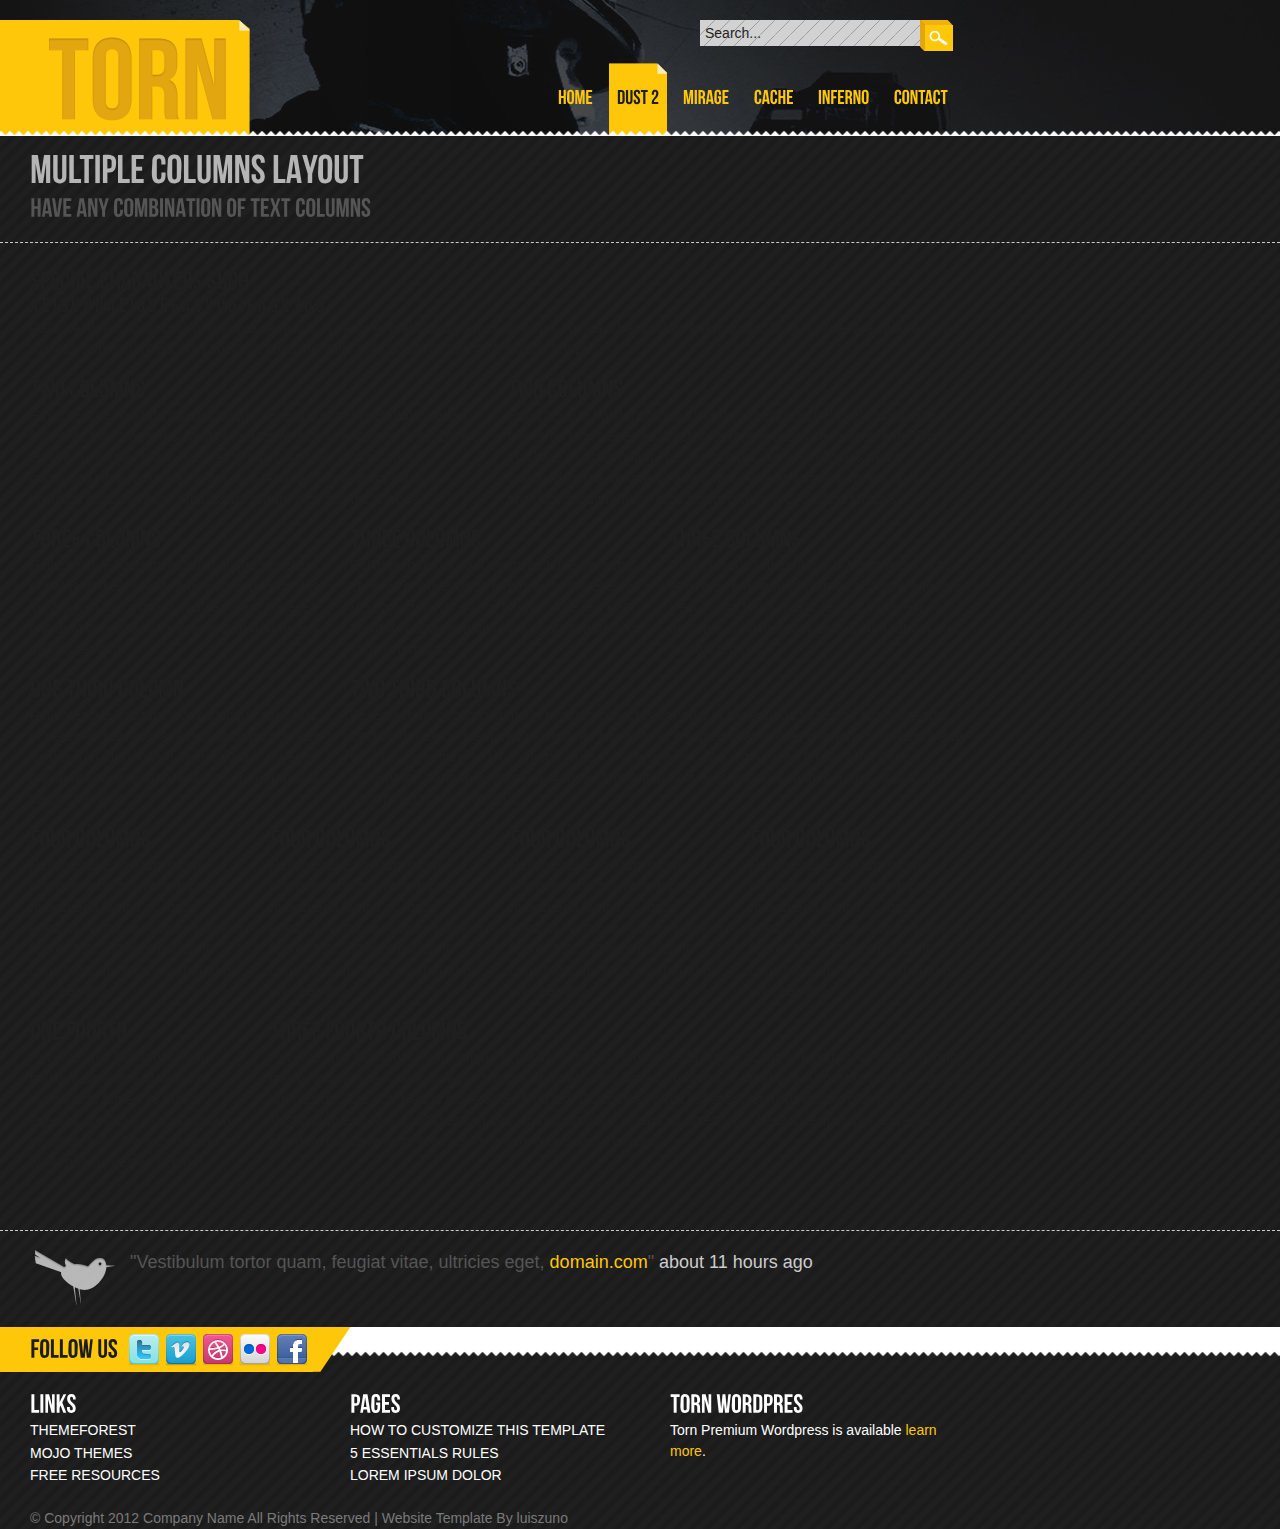
==== commit 6ad122b9: "Block Titles, Moved Images, Header titles" ====
--- a/about.html
+++ b/about.html
@@ -62,32 +62,23 @@
     <!-- navigation -->
     <ul id="nav" class="sf-menu">
       <li><a href="index.html">HOME</a></li>
-      <li class="current_page_item"><a href="about.html">FEATURES</a>
+      <li class="current_page_item"><a href="about.html">Dust 2</a>
         <ul>
           <li><a href="about.html">LAYOUT</a></li>
           <li><a href="about-styled.html">STYLED</a></li>
           <li><a href="about-more.html">MORE</a></li>
         </ul>
       </li>
-      <li><a href="portfolio.html">PORTFOLIO</a></li>
-      <li><a href="gallery.html">GALLERY</a>
+      <li><a href="portfolio.html">Mirage</a></li>
+      <li><a href="gallery.html">Cache</a>
         <ul>
           <li><a href="gallery-2.html">TWO COLUMNS</a></li>
           <li><a href="gallery.html">THREE COLUMNS</a></li>
           <li><a href="gallery-4.html">FOUR COLUMNS</a></li>
         </ul>
       </li>
-      <li ><a href="blog.html">BLOG</a></li>
+      <li ><a href="blog.html">Inferno</a></li>
       <li><a href="contact.html">CONTACT</a></li>
-      <li><a href="#">COLOR SKINS</a>
-        <ul>
-          <li><a href="index.html">YELLOW</a></li>
-          <li><a href="blue.html">BLUE</a></li>
-          <li><a href="red.html">RED</a></li>
-          <li><a href="pink.html">PINK</a></li>
-          <li><a href="green.html">GREEN</a></li>
-        </ul>
-      </li>
     </ul>
     <!-- ENDS navigation -->
   </div>
--- a/css/style.css
+++ b/css/style.css
@@ -66,15 +66,17 @@
 }
 
 #header{
-	position: relative;
+	position: fixed;
 	width: 100%;
 	height: 135px;
 	font-size: 14px;
 	z-index: 10;
+	background-image: url(../img/borders/banner.jpg);
+
 }
 
 .torn-top{
-	position: absolute;
+	position: fixed;
 	height: 6px;
 	width: 100%;
 	top: 130px;
@@ -83,7 +85,7 @@
 }
 
 #logo{
-	position: absolute;
+	position: fixed;
 	top: 20px;
 	left: 0px;
 }
@@ -95,6 +97,7 @@
 	font-size: 14px;
 	background: white;
 	padding-top: 22px;
+	background: url(img/background/backgroundimg.jpg);
 }
 
 .wrapper{
@@ -109,12 +112,14 @@
 	margin-bottom: 18px;
 	padding-bottom: 18px;
 	border-bottom: 1px #ccc dashed;
+	color: white;
 }
 
 .page-title{
 	font-size: 40px;
-	color: #1f1f1f;
+	color: #B5B5B5;
 	margin-left: 10px;
+	margin-top: 130px;
 }
 	
 .page-subtitle{
@@ -581,7 +586,7 @@
 #nav li ul li:hover a{ color: #fff; }
 
 
-/* SLIDESHOW ------------------------------------------------------------*/
+/* HOW ------------------------------------------------------------*/
 
 .wrapper-slideshow{
 	width: 975px;
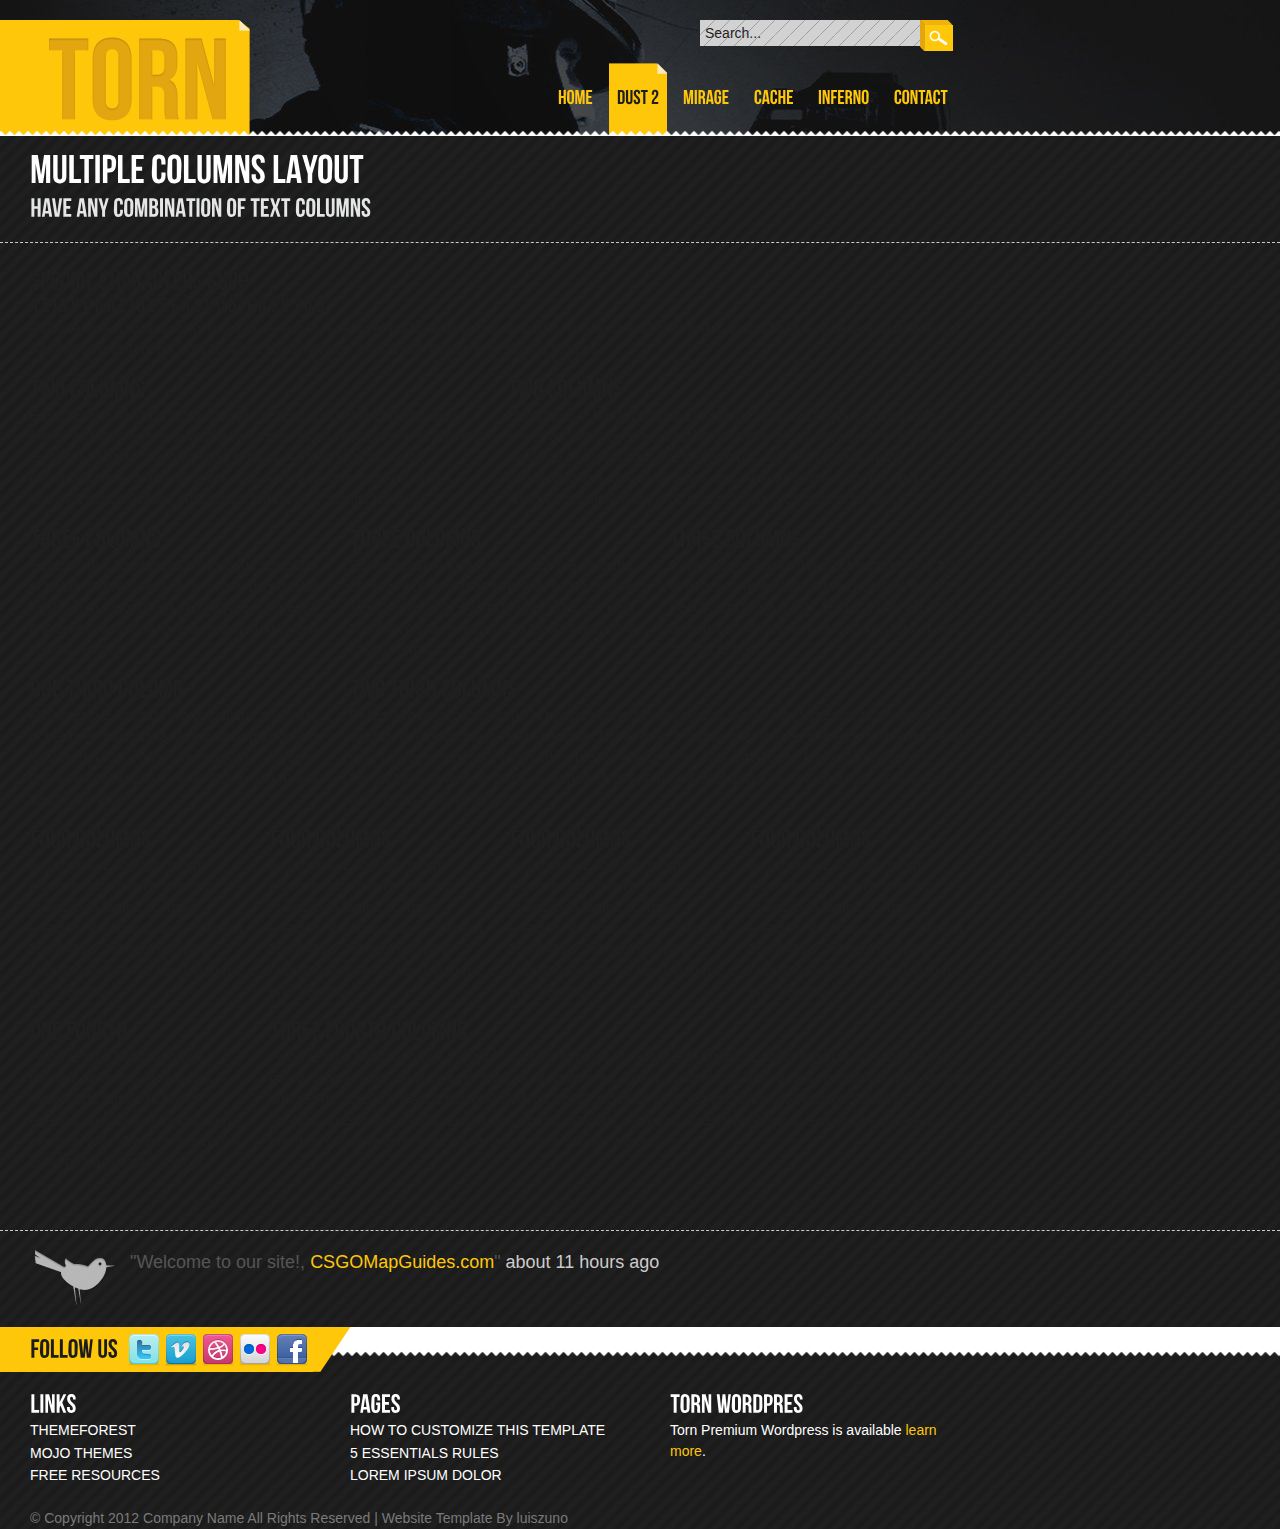
==== commit 651c2bc0: "Got Rid of Dummy Text and Fixed Headers" ====
--- a/about.html
+++ b/about.html
@@ -179,7 +179,7 @@
     <div id="twitter-holder">
       <ul>
         <li>
-          <div class="twitter-entry">&quot;Vestibulum tortor quam, feugiat vitae, ultricies eget, <a href="#">domain.com</a>&quot; <span class="twitter-time">about 11 hours ago</span></div>
+          <div class="twitter-entry">&quot;Welcome to our site!, <a href="#">CSGOMapGuides.com</a>&quot; <span class="twitter-time">about 11 hours ago</span></div>
         </li>
       </ul>
     </div>
--- a/css/style.css
+++ b/css/style.css
@@ -109,10 +109,10 @@
 
 .page-title-holder{
 	width: 100%;
+	padding-top: -100px;
 	margin-bottom: 18px;
 	padding-bottom: 18px;
 	border-bottom: 1px #ccc dashed;
-	color: white;
 }
 
 .page-title{
@@ -120,12 +120,14 @@
 	color: #B5B5B5;
 	margin-left: 10px;
 	margin-top: 130px;
+	color: white;
 }
 	
 .page-subtitle{
 	font-size: 26px;
 	color: #555555;
 	margin-left: 10px;
+	color: #E3E5E6;
 }
 
 
@@ -694,6 +696,7 @@
 .blocks-holder .block-text{
 	line-height: 1.5em;
 	padding: 0px 20px 10px 20px;
+	color: #B8B8B8;
 }
 
 /* FILTER ---------------------------------------------------*/
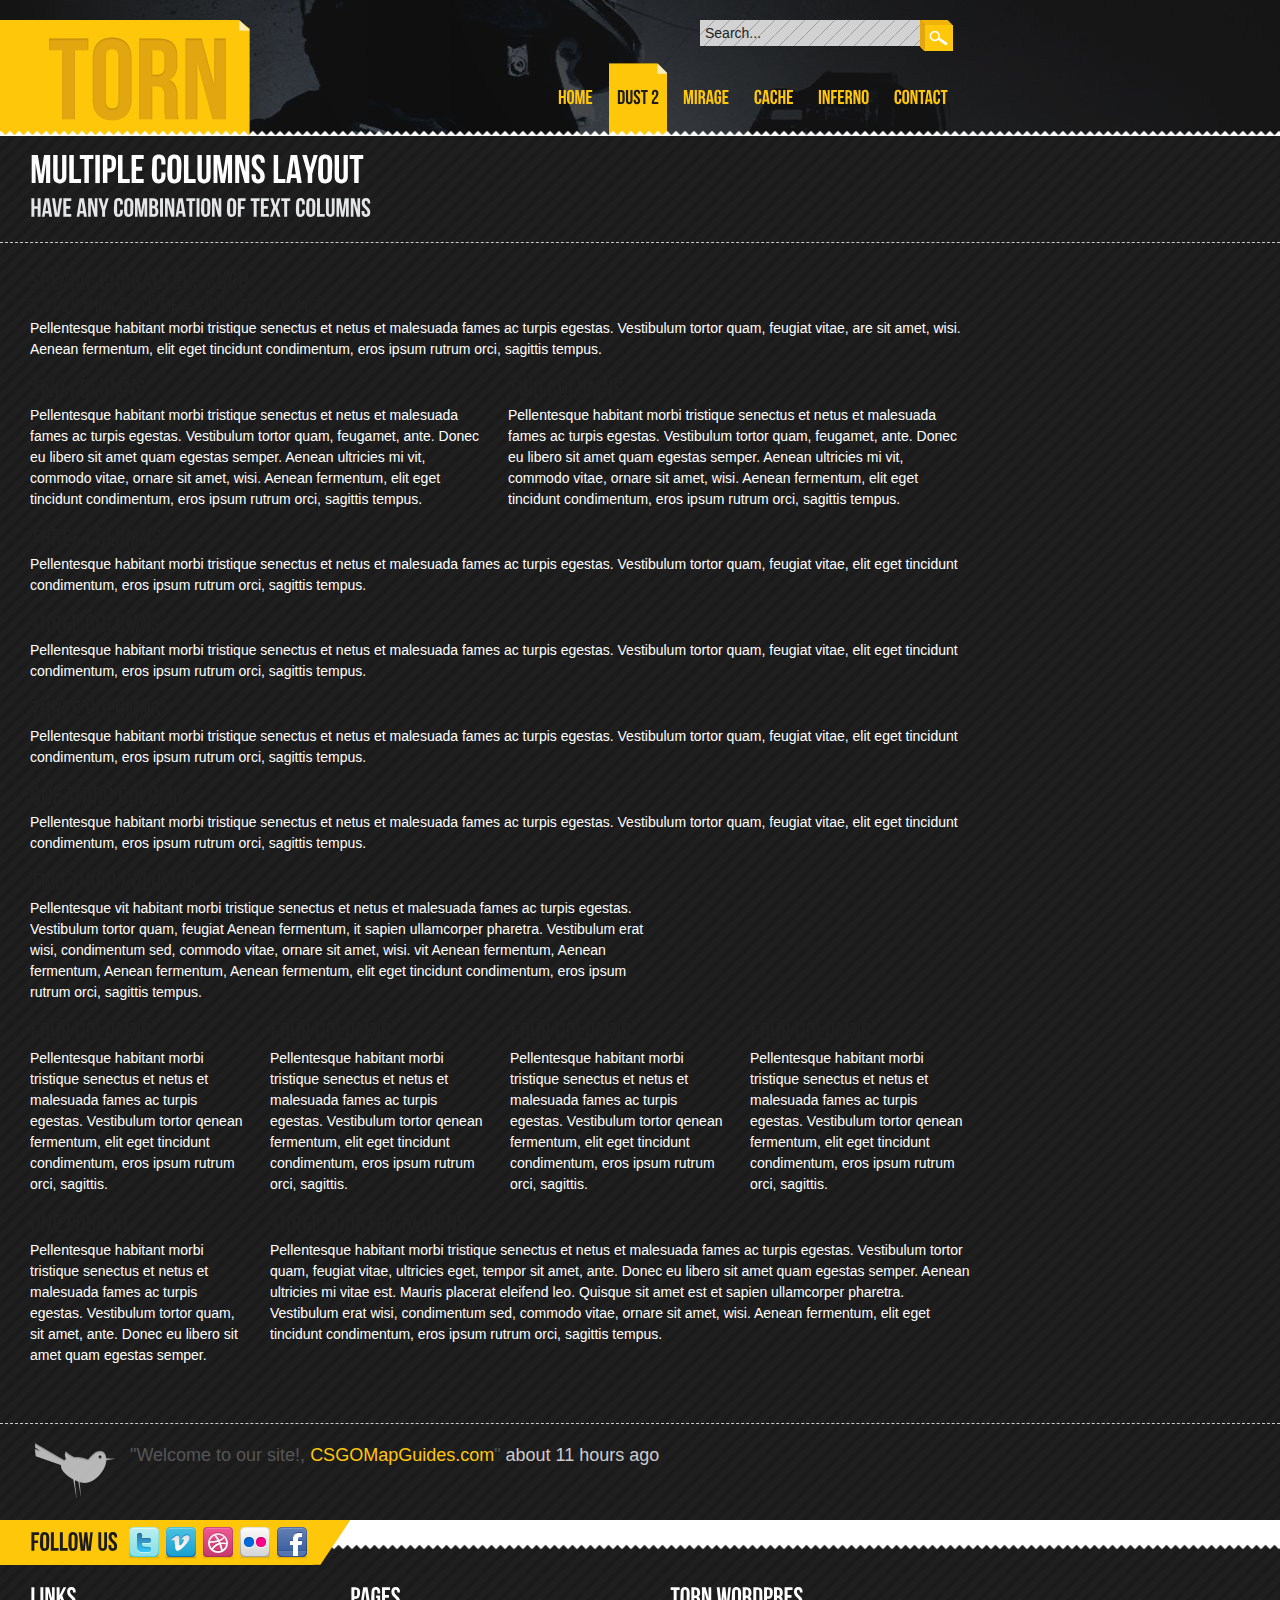
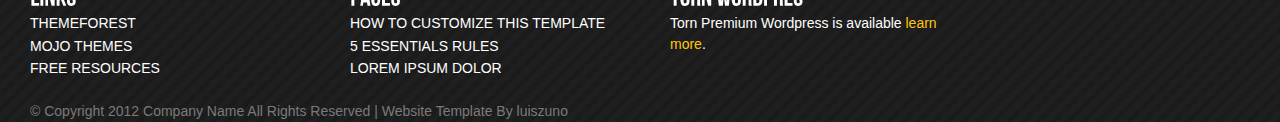
==== commit 1a206e11: "Fixed Headers, Reformatted pages" ====
--- a/about.html
+++ b/about.html
@@ -64,12 +64,18 @@
       <li><a href="index.html">HOME</a></li>
       <li class="current_page_item"><a href="about.html">Dust 2</a>
         <ul>
-          <li><a href="about.html">LAYOUT</a></li>
-          <li><a href="about-styled.html">STYLED</a></li>
-          <li><a href="about-more.html">MORE</a></li>
-        </ul>
-      </li>
-      <li><a href="portfolio.html">Mirage</a></li>
+          <li><a href="about.html">Smokes/Flashes</a></li>
+          <li><a href="about-styled.html">Wallbangs/AWP Angles</a></li>
+          <li><a href="about-more.html">Map Overview</a></li>
+        </ul>
+      </li>
+      <li><a href="portfolio.html">Mirage</a>
+        <ul>
+          <li><a href="about.html">Smokes/Flashes</a></li>
+          <li><a href="about-styled.html">Wallbangs/AWP Angles</a></li>
+          <li><a href="about-more.html">Map Overview</a></li>
+        </ul>
+      </li>
       <li><a href="gallery.html">Cache</a>
         <ul>
           <li><a href="gallery-2.html">TWO COLUMNS</a></li>
@@ -77,7 +83,13 @@
           <li><a href="gallery-4.html">FOUR COLUMNS</a></li>
         </ul>
       </li>
-      <li ><a href="blog.html">Inferno</a></li>
+      <li ><a href="blog.html">Inferno</a>
+        <ul>
+        <li><a href="about.html">Smokes/Flashes</a></li>
+          <li><a href="about-styled.html">Wallbangs/AWP Angles</a></li>
+          <li><a href="about-more.html">Map Overview</a></li>
+        </ul>
+      </li>
       <li><a href="contact.html">CONTACT</a></li>
     </ul>
     <!-- ENDS navigation -->
@@ -112,7 +124,7 @@
         <h4>TWO COLUMNS </h4>
         <p>Pellentesque habitant morbi tristique senectus et netus et malesuada fames ac turpis egestas. Vestibulum tortor quam, feugamet, ante. Donec eu libero sit amet quam egestas semper. Aenean ultricies mi vit, commodo vitae, ornare sit amet, wisi. Aenean fermentum, elit eget tincidunt condimentum, eros ipsum rutrum orci, sagittis tempus.</p>
       </div>
-      <div class="clear "></div>
+      
       <!-- ENDS 2 cols -->
       <!-- 3 cols -->
       <div class="one-third">
@@ -127,7 +139,7 @@
         <h4>THREE COLUMNS </h4>
         <p>Pellentesque habitant morbi tristique senectus et netus et malesuada fames ac turpis egestas. Vestibulum tortor quam, feugiat vitae, elit eget tincidunt condimentum, eros ipsum rutrum orci, sagittis tempus.</p>
       </div>
-      <div class="clear "></div>
+      
       <!-- ENDS 3 cols -->
       <!-- 2/3 cols -->
       <div class="one-third">
--- a/css/style.css
+++ b/css/style.css
@@ -242,6 +242,7 @@
 
 .page-content p{
 	margin-bottom: 18px;;
+	color:white;
 }
 
 /* COLUMNS LAYOUT----------------------------------------------------------*/
@@ -258,7 +259,7 @@
 
 .one-half{width: 458px;}
 
-.one-third{width: 300px;}
+
 
 .one-fourth{width: 220px;}
 
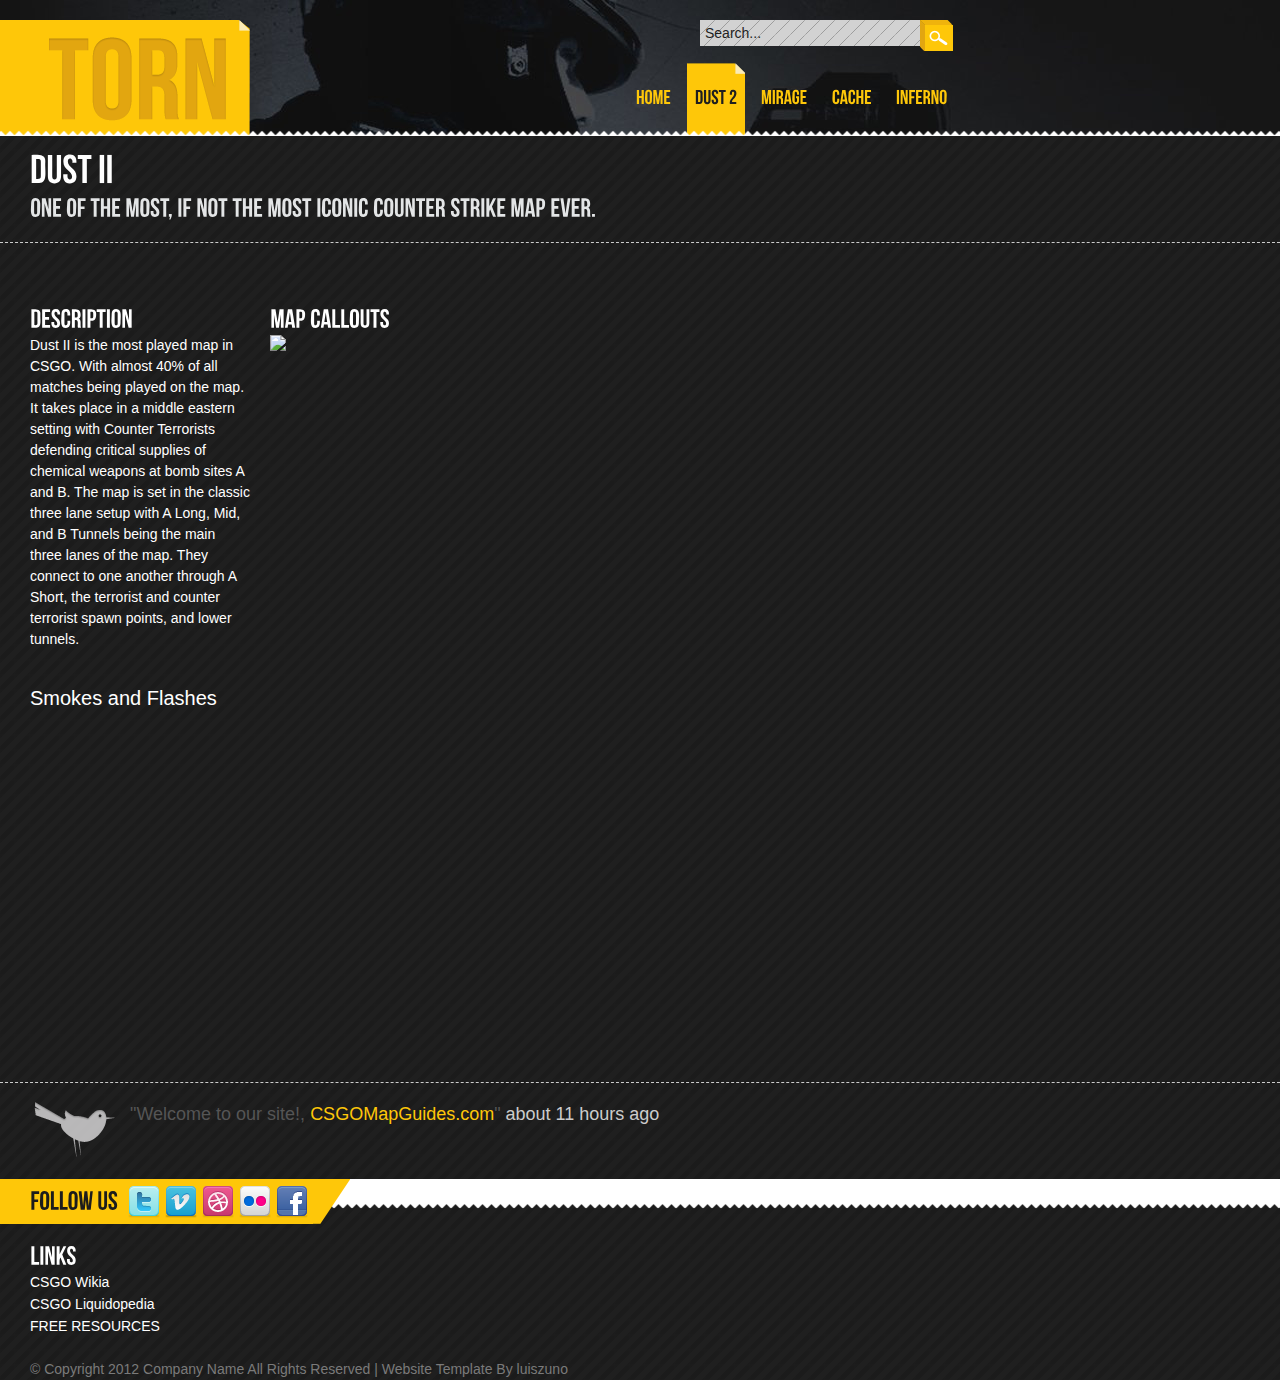
==== commit 85c6327a: "Dust 2 Page Complete, General Fixes" ====
--- a/about.html
+++ b/about.html
@@ -90,7 +90,6 @@
           <li><a href="about-more.html">Map Overview</a></li>
         </ul>
       </li>
-      <li><a href="contact.html">CONTACT</a></li>
     </ul>
     <!-- ENDS navigation -->
   </div>
@@ -101,8 +100,8 @@
 <div id="main">
   <!-- page title -->
   <div class="page-title-holder">
-    <div class="page-title">MULTIPLE COLUMNS LAYOUT</div>
-    <div class="page-subtitle">HAVE ANY COMBINATION OF TEXT COLUMNS</div>
+    <div class="page-title">Dust II</div>
+    <div class="page-subtitle">One of the most, if not the most iconic Counter Strike map ever.</div>
   </div>
   <!-- ENDS page title -->
   <!-- main-wrapper -->
@@ -110,78 +109,72 @@
     <!-- page-content -->
     <div class="page-content">
       <!-- one col -->
-      <h4>SPECIAL CHARACTERS SUCH</h4>
-      <h5>&aacute; &eacute; &iacute; &oacute; &uacute; &#324; &#323; &Aacute; &Eacute; &Iacute; &Oacute; &Uacute; &eacute; &egrave; &agrave; &ccedil; &ugrave; &ocirc; &ucirc; &icirc; &ecirc; &acirc; &Ouml; &Ucirc; &yuml; &Uuml; &Otilde;</h5>
-      <p>Pellentesque habitant morbi tristique senectus et netus et malesuada fames ac turpis egestas. Vestibulum tortor quam, feugiat vitae, are sit amet, wisi. Aenean fermentum, elit eget tincidunt condimentum, eros ipsum rutrum orci, sagittis tempus.</p>
       <div class="clear "></div>
       <!-- ENDS one col -->
       <!-- 2 cols -->
       <div class="one-half">
-        <h4>TWO COLUMNS </h4>
-        <p>Pellentesque habitant morbi tristique senectus et netus et malesuada fames ac turpis egestas. Vestibulum tortor quam, feugamet, ante. Donec eu libero sit amet quam egestas semper. Aenean ultricies mi vit, commodo vitae, ornare sit amet, wisi. Aenean fermentum, elit eget tincidunt condimentum, eros ipsum rutrum orci, sagittis tempus.</p>
+        <h4></h4>
+        <p></p>
       </div>
       <div class="one-half last">
-        <h4>TWO COLUMNS </h4>
-        <p>Pellentesque habitant morbi tristique senectus et netus et malesuada fames ac turpis egestas. Vestibulum tortor quam, feugamet, ante. Donec eu libero sit amet quam egestas semper. Aenean ultricies mi vit, commodo vitae, ornare sit amet, wisi. Aenean fermentum, elit eget tincidunt condimentum, eros ipsum rutrum orci, sagittis tempus.</p>
+        <h4></h4>
+        <p></p>
       </div>
       
       <!-- ENDS 2 cols -->
       <!-- 3 cols -->
       <div class="one-third">
-        <h4>THREE COLUMNS </h4>
-        <p>Pellentesque habitant morbi tristique senectus et netus et malesuada fames ac turpis egestas. Vestibulum tortor quam, feugiat vitae, elit eget tincidunt condimentum, eros ipsum rutrum orci, sagittis tempus.</p>
+        <h4></h4>
+        <p></p>
       </div>
       <div class="one-third">
-        <h4>THREE COLUMNS </h4>
-        <p>Pellentesque habitant morbi tristique senectus et netus et malesuada fames ac turpis egestas. Vestibulum tortor quam, feugiat vitae, elit eget tincidunt condimentum, eros ipsum rutrum orci, sagittis tempus.</p>
+        <h4></h4>
+        <p></p>
       </div>
       <div class="one-third last">
-        <h4>THREE COLUMNS </h4>
-        <p>Pellentesque habitant morbi tristique senectus et netus et malesuada fames ac turpis egestas. Vestibulum tortor quam, feugiat vitae, elit eget tincidunt condimentum, eros ipsum rutrum orci, sagittis tempus.</p>
+        <h4></h4>
+        <p></p>
       </div>
       
       <!-- ENDS 3 cols -->
       <!-- 2/3 cols -->
       <div class="one-third">
-        <h4>ONE THIRD COLUMN</h4>
-        <p>Pellentesque habitant morbi tristique senectus et netus et malesuada fames ac turpis egestas. Vestibulum tortor quam, feugiat vitae, elit eget tincidunt condimentum, eros ipsum rutrum orci, sagittis tempus.</p>
+        <h4></h4><p></p>
       </div>
       <div class="two-third last">
-        <h4>TWO THIRD COLUMNS </h4>
-        <p>Pellentesque vit habitant morbi tristique senectus et netus et malesuada fames ac turpis egestas. Vestibulum tortor quam, feugiat Aenean fermentum, it sapien ullamcorper pharetra. Vestibulum erat wisi, condimentum sed, commodo vitae, ornare sit amet, wisi. vit Aenean fermentum, Aenean fermentum, Aenean fermentum, Aenean fermentum, elit eget tincidunt condimentum, eros ipsum rutrum orci, sagittis tempus.</p>
+        <h4></h4>
+        <p></p>
       </div>
       <div class="clear "></div>
       <!-- ENDS 2/3 cols -->
       <!-- 4 cols -->
       <div class="one-fourth">
-        <h4>FOUR COLUMNS </h4>
-        <p>Pellentesque habitant morbi tristique senectus et netus et malesuada fames ac turpis egestas. Vestibulum tortor qenean fermentum, elit eget tincidunt condimentum, eros ipsum rutrum orci, sagittis.</p>
-      </div>
-      <div class="one-fourth">
-        <h4>FOUR COLUMNS </h4>
-        <p>Pellentesque habitant morbi tristique senectus et netus et malesuada fames ac turpis egestas. Vestibulum tortor qenean fermentum, elit eget tincidunt condimentum, eros ipsum rutrum orci, sagittis.</p>
-      </div>
-      <div class="one-fourth">
-        <h4>FOUR COLUMNS </h4>
-        <p>Pellentesque habitant morbi tristique senectus et netus et malesuada fames ac turpis egestas. Vestibulum tortor qenean fermentum, elit eget tincidunt condimentum, eros ipsum rutrum orci, sagittis.</p>
-      </div>
-      <div class="one-fourth last">
-        <h4>FOUR COLUMNS </h4>
-        <p>Pellentesque habitant morbi tristique senectus et netus et malesuada fames ac turpis egestas. Vestibulum tortor qenean fermentum, elit eget tincidunt condimentum, eros ipsum rutrum orci, sagittis.</p>
+        <h4 class="Titlez">Description</h4>
+        <p>Dust II is the most played map in CSGO. With almost 40% of all matches being played on the map. It takes place in a middle eastern setting with Counter Terrorists defending critical supplies of chemical weapons at bomb sites A and B. The map is set in the classic three lane setup with A Long, Mid, and B Tunnels being the main three lanes of the map. They connect to one another through A Short, the terrorist and counter terrorist spawn points, and lower tunnels.</p>
+      </div>
+      <div class="one-fourth">
+        <h4 class="Titlez">Map Callouts</h4>
+        <div id="Dust2"><img src="img/Mapicons/Dust2Callouts.jpg"></div>
+      </div>
+      <div class="one-fourth">
       </div>
       <div class="clear "></div>
       <!-- ENDS 4 cols -->
       <!-- 1/4-3/4 cols -->
       <div class="one-fourth">
-        <h4>ONE FOURTH</h4>
-        <p>Pellentesque habitant morbi tristique senectus et netus et malesuada fames ac turpis egestas. Vestibulum tortor quam, sit amet, ante. Donec eu libero sit amet quam egestas semper. </p>
+        <h4></h4>
+        <p></p>
       </div>
       <div class="three-fourth last">
-        <h4>THREE FOURTH COLUMNS </h4>
-        <p>Pellentesque habitant morbi tristique senectus et netus et malesuada fames ac turpis egestas. Vestibulum tortor quam, feugiat vitae, ultricies eget, tempor sit amet, ante. Donec eu libero sit amet quam egestas semper. Aenean ultricies mi vitae est. Mauris placerat eleifend leo. Quisque sit amet est et sapien ullamcorper pharetra. Vestibulum erat wisi, condimentum sed, commodo vitae, ornare sit amet, wisi. Aenean fermentum, elit eget tincidunt condimentum, eros ipsum rutrum orci, sagittis tempus.</p>
+        <h4></h4>
+        <p></p>
       </div>
       <div class="clear"></div>
       <!-- ENDS 1/4-3/4 cols -->
+    <div id="SD2Header"><p class="smoke-flash">Smokes and Flashes</p></div>
+    </div>
+    <div id="SmokesD2">
+      <iframe width="560" height="315" src="https://www.youtube.com/embed/O4bZmOnCtc8" frameborder="0" allowfullscreen></iframe>
     </div>
     <!-- ENDS page content -->
   </div>
@@ -214,34 +207,27 @@
   <!-- ENDS followus -->
   <div class="torn-bottom"></div>
   <!-- wrapper-footer -->
+  <!-- ENDS followus -->
+  <div class="torn-bottom"></div>
+  <!-- wrapper-footer -->
   <div class="wrapper-footer">
     <!-- footer-cols -->
     <ul class="footer-cols">
       <li class="col">
         <h6>LINKS</h6>
         <ul>
-          <li><a href="#">THEMEFOREST</a></li>
-          <li><a href="#">MOJO THEMES</a></li>
+          <li><a href="http://counterstrike.wikia.com/wiki/Counter-Strike:_Global_Offensive">CSGO Wikia</a></li>
+          <li><a href="http://wiki.teamliquid.net/counterstrike/Main_Page">CSGO Liquidopedia</a></li>
           <li><a href="#">FREE RESOURCES</a></li>
         </ul>
       </li>
-      <li class="col">
-        <h6>PAGES</h6>
-        <ul>
-          <li><a href="#">HOW TO CUSTOMIZE THIS TEMPLATE</a></li>
-          <li><a href="#">5 ESSENTIALS RULES</a></li>
-          <li><a href="#">LOREM IPSUM DOLOR</a></li>
-        </ul>
-      </li>
-      <li class="col">
-        <h6>TORN WORDPRES</h6>
-        <p>Torn Premium Wordpress is available <a href="#">learn more</a>.</p>
-      </li>
+      <li class="col"></li>
+      <li class="col"></li>
     </ul>
     <!-- footer-cols -->
     <!-- footer-bottom -->
     <div class="footer-bottom">
-      <p>&copy; Copyright 2012 <a href="#">Company Name</a> All Rights Reserved | Website Template By <a target="_blank" href="http://www.luiszuno.com">luiszuno</a></p>
+      <p>&copy; Copyright 2012 <a href="#">Company Name</a> All Rights Reserved | Website Template By <a target="_target" href="http://www.luiszuno.com">luiszuno</a></p>
     </div>
     <!-- ENDS footer-bottom -->
   </div>
--- a/css/style.css
+++ b/css/style.css
@@ -109,10 +109,10 @@
 
 .page-title-holder{
 	width: 100%;
-	padding-top: -100px;
 	margin-bottom: 18px;
 	padding-bottom: 18px;
 	border-bottom: 1px #ccc dashed;
+	background-image: url(../img/Mapicons/D2Banner.jpg);
 }
 
 .page-title{
@@ -333,7 +333,21 @@
 	background-position: -137px -92px;
 }
 
+/* Callouts */
+
+.Smoke-Header {
+	border: #FFD83B 10px;]
+	background-color: #FFD83B;
+}
+.smoke-flash {
+	font-size: 20px;
+}
+
 /* STYLED ------------------------------------------------------------*/
+
+.Titlez {
+	color: white;
+}
 
 img.left-align{
 	float:left;
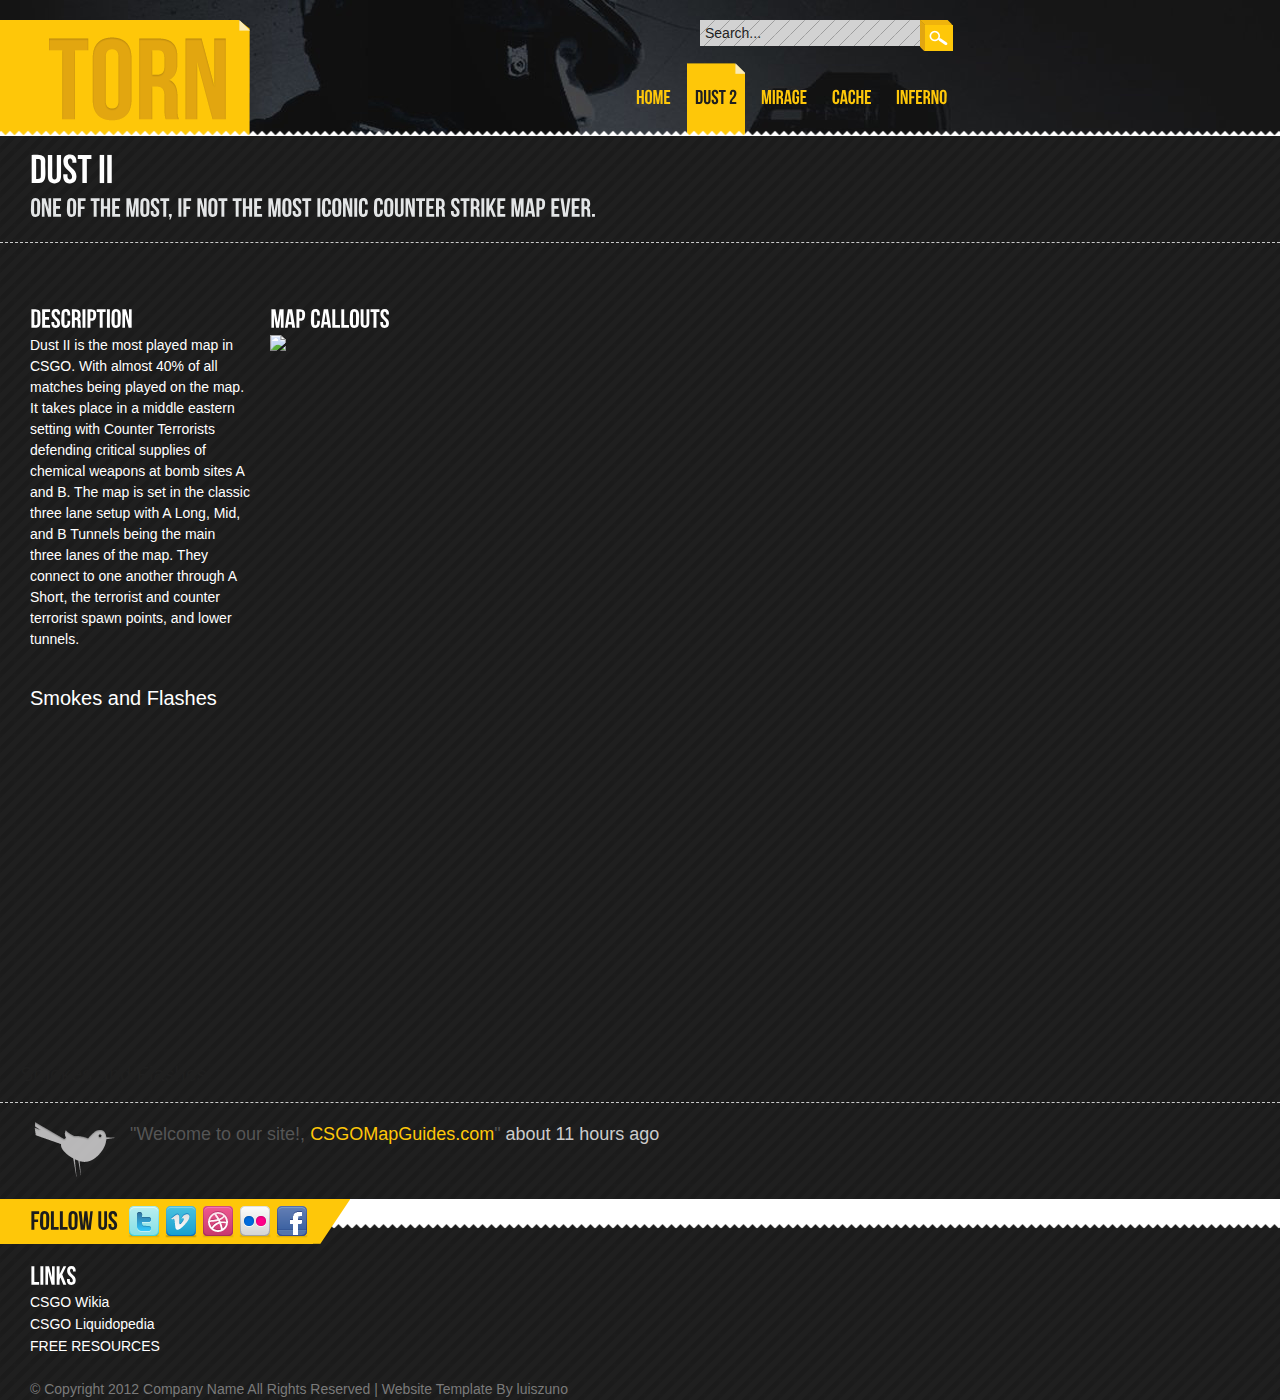
==== commit a78a6909: "Filled in all pages" ====
--- a/about.html
+++ b/about.html
@@ -64,9 +64,9 @@
       <li><a href="index.html">HOME</a></li>
       <li class="current_page_item"><a href="about.html">Dust 2</a>
         <ul>
-          <li><a href="about.html">Smokes/Flashes</a></li>
-          <li><a href="about-styled.html">Wallbangs/AWP Angles</a></li>
-          <li><a href="about-more.html">Map Overview</a></li>
+          <li><a href="about.html#SD2Header">Smokes/Flashes</a></li>
+          <li><a href="about.html">Wallbangs/AWP Angles</a></li>
+          <li><a href="about.html">Map Overview</a></li>
         </ul>
       </li>
       <li><a href="portfolio.html">Mirage</a>
@@ -176,6 +176,8 @@
     <div id="SmokesD2">
       <iframe width="560" height="315" src="https://www.youtube.com/embed/O4bZmOnCtc8" frameborder="0" allowfullscreen></iframe>
     </div>
+    <div id="SD2Header"><p class="smoke-flash">Smokes and Flashes</p></div>
+
     <!-- ENDS page content -->
   </div>
   <!-- ENDS main-wrapper -->
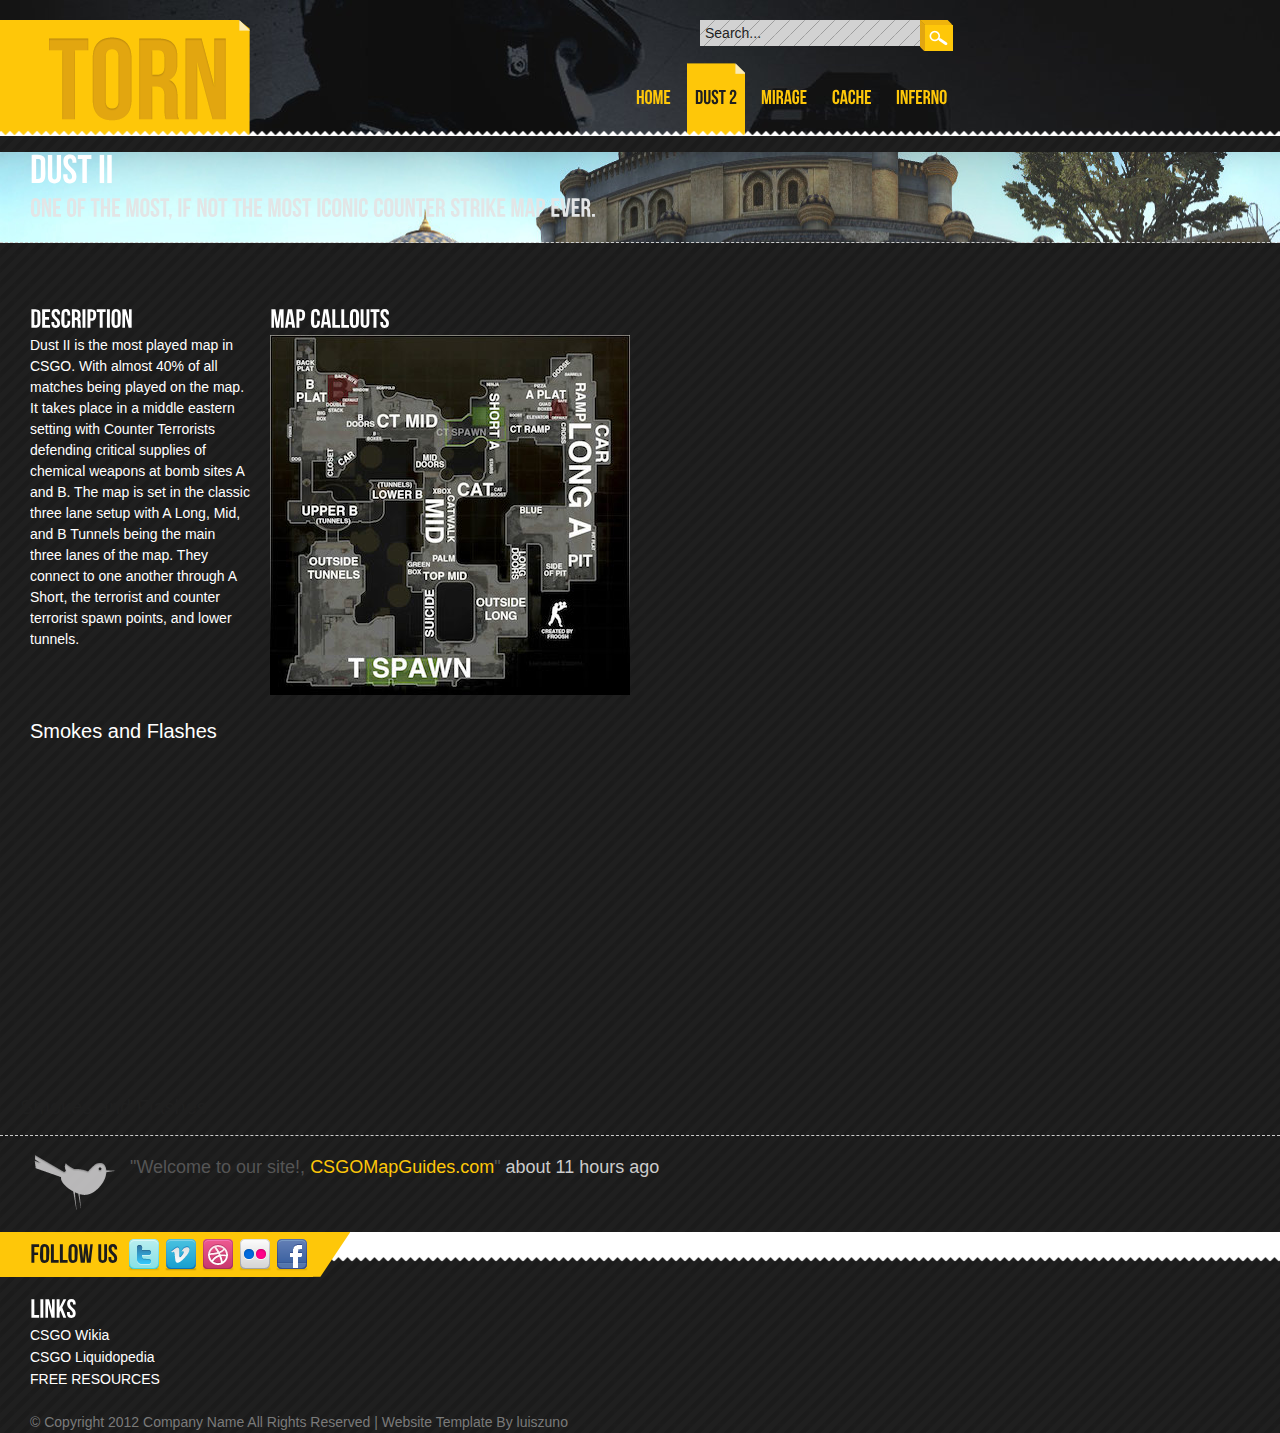
==== commit 26c7b991: "Fixed image links" ====
--- a/about.html
+++ b/about.html
@@ -71,8 +71,8 @@
       </li>
       <li><a href="portfolio.html">Mirage</a>
         <ul>
-          <li><a href="about.html">Smokes/Flashes</a></li>
-          <li><a href="about-styled.html">Wallbangs/AWP Angles</a></li>
+          <li><a href="portfolio.html">Smokes/Flashes</a></li>
+          <li><a href="portfolio.html">Wallbangs/AWP Angles</a></li>
           <li><a href="about-more.html">Map Overview</a></li>
         </ul>
       </li>
@@ -154,7 +154,7 @@
       </div>
       <div class="one-fourth">
         <h4 class="Titlez">Map Callouts</h4>
-        <div id="Dust2"><img src="img/Mapicons/Dust2Callouts.jpg"></div>
+        <div id="Dust2"><img src="img/MapIcons/Dust2Callouts.jpg"></div>
       </div>
       <div class="one-fourth">
       </div>
--- a/css/style.css
+++ b/css/style.css
@@ -112,7 +112,7 @@
 	margin-bottom: 18px;
 	padding-bottom: 18px;
 	border-bottom: 1px #ccc dashed;
-	background-image: url(../img/Mapicons/D2Banner.jpg);
+	background-image: url(../img/MapIcons/D2Banner.jpg);
 }
 
 .page-title{
